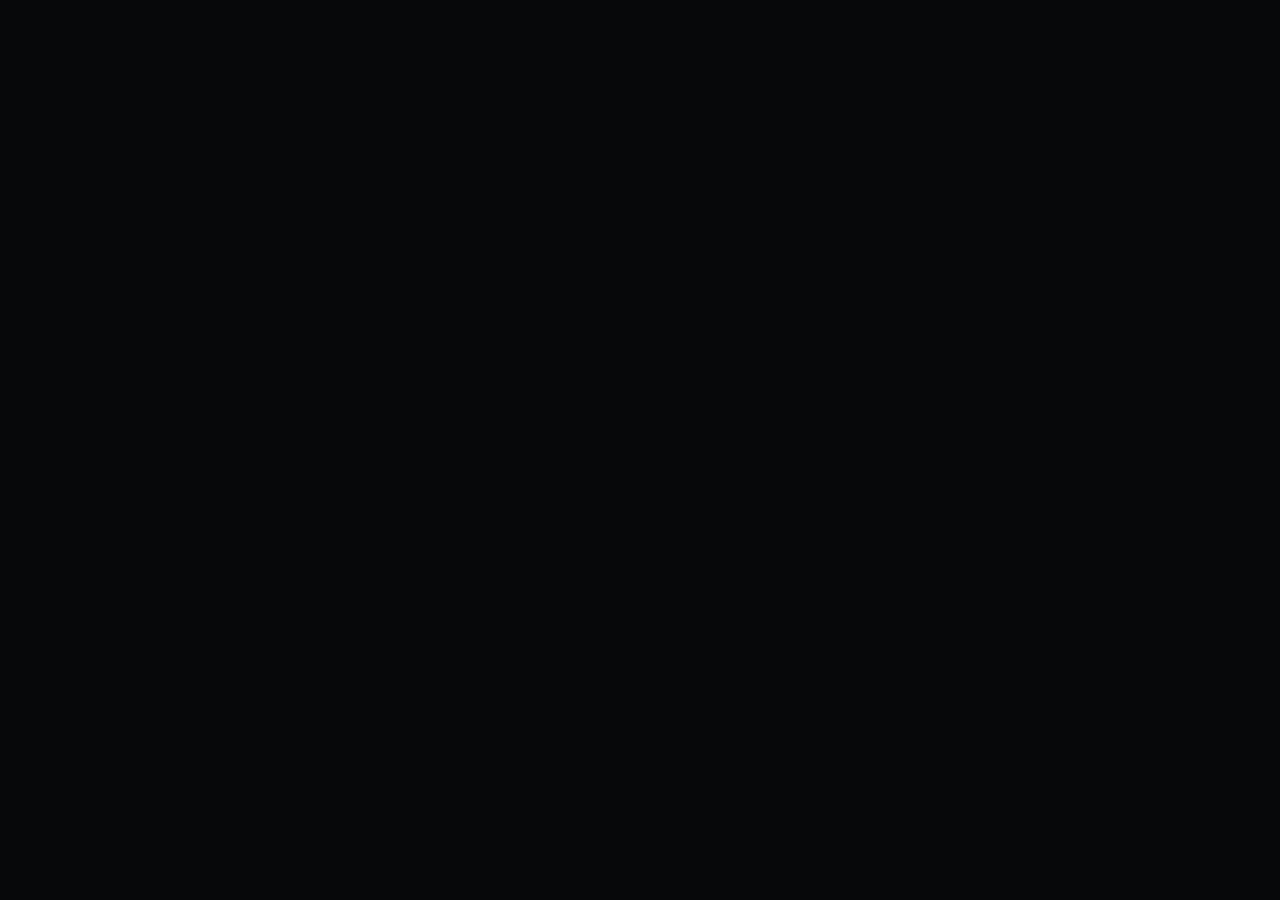
==== src/index.html @ 8d7a2aa3 "feat: AEGIS fork — markers, loops, slicing, eraser, project save/load, stem export, BPM auto-detect " ====
<!DOCTYPE html>
<html lang="en">
<head>
	<title>AudioMass - Audio Editor</title>
	<link href="ico.png" rel="shortcut icon">
	<meta charset="utf-8" />
	<link rel="manifest" href="manifest.json">

	<meta http-equiv="X-UA-Compatible" content="IE=edge" />
	<meta name="viewport" content="width=device-width, initial-scale=1, minimum-scale=1, maximum-scale=1, user-scalable=no">

	<meta name="description" content="AudioMass is a free full-featured web-based audio &amp; waveform editing tool"/>
	<meta property="og:image" content="https://audiomass.co/icon.jpg"/>
	<meta property="og:title" content="AudioMass">
	<meta property="og:url" content="https://audiomass.co/">
	<meta property="og:description" content="AudioMass is a free full-featured web-based audio &amp; waveform editing tool">
	<meta name="keywords" content="AudioMass, WebAudio, WaveForm, audio editing, free audio editing, audio tool, waveform editor, sound editor, open source">
	<link rel="apple-touch-icon" href="https://audiomass.co/icon-app.png">
	<meta name="mobile-web-app-capable" content="yes">
	<meta name="apple-mobile-web-app-title" content="AudioMass">
	<meta name="apple-mobile-web-app-capable" content="yes">
	<meta name="apple-mobile-web-app-status-bar-style" content="black">

	<meta name="twitter:card" content="summary_large_image">
	<meta name="twitter:site" content="@pkalogiros">
	<meta name="twitter:creator" content="@pkalogiros">
	<meta name="twitter:title" content="AudioMass - Audio Editor">
	<meta name="twitter:description" content="AudioMass is a free full-featured web-based audio &amp; waveform editing tool">
	<meta name="twitter:image" content="https://audiomass.co/icon.jpg">


	<link rel="stylesheet" type="text/css" href="main.css?v=mt70">
</head>
<body>
	<div id="app"></div>

	<script src="dist/wavesurfer.js?v=mt1"></script>
	<script src="dist/plugin/wavesurfer.regions.js"></script>
	<script src="oneup.js"></script>

	<script src="app.js?v=mt12"></script>
	<script src="keys.js?v=mt2"></script>
	<script src="contextmenu.js?v=mt1"></script>
	<script src="lufs.js?v=mt1"></script>
	<script src="ui-fx.js?v=mt25"></script>
	<script src="ui.js?v=mt23"></script>
	<script src="modal.js"></script>
	<script src="state.js"></script>
	<script src="engine.js?v=mt30"></script>
	<script src="actions.js?v=mt14"></script>
	<script src="drag.js"></script>
	<script src="recorder.js?v=mt1"></script>

	<script src="welcome.js"></script>
	<script src="fx-pg-eq.js?v=mt5"></script>
	<script src="fx-auto.js"></script>
	<script src="local.js"></script>
	<script src="id3.js"></script>
	<script src="lzma.js"></script>
	<script src="amss-format.js?v=mt2"></script>
	<script src="multitrack.js?v=mt113"></script>
	<script src="stems.js?v=1"></script>
	<script>
		var editor = PKAudioEditor.init ('app');
		if ('serviceWorker' in navigator) {
			try {
			//	navigator.serviceWorker.register( 'sw.js' );
			} catch ( error ) {}
		}
	</script>
	<script src="embed.js"></script>
</body>
</html>
---- src/main.css ----
/* =============================================================
   AudioMass — restrained cyberpunk theme
   System fonts only. icomoon kept for icons.
   All .pk_* selectors preserved (used by JS).
   ============================================================= */

/* ---------- Tokens ---------- */
:root{
	/* Layered surfaces (deepest → raised) */
	--bg-0:#07080a;
	--bg-1:#0e1013;
	--bg-2:#14171c;
	--bg-3:#1c2026;
	--bg-4:#262b32;

	/* Foreground */
	--fg-0:#e8edf0;
	--fg-1:#9aa3ad;
	--fg-2:#6a7380;
	--fg-3:#3a414a;

	/* Neon cyan accent */
	--ac:#5af2ff;
	--ac-2:#99c2c6;          /* original tint, kept for legacy */
	--ac-soft:rgba(90,242,255,.12);
	--ac-glow:rgba(90,242,255,.45);
	--ac-ink:#041014;

	/* Status */
	--rec:#ff3355;
	--rec-glow:rgba(255,51,85,.45);
	--solo:#28c8f0;
	--solo-glow:rgba(40,200,240,.45);
	--warn:#f5c542;
	--ok:#6ecc87;
	--pl:#ff8c35;            /* playhead orange */

	/* Borders */
	--bd:rgba(255,255,255,.07);
	--bd-s:rgba(255,255,255,.04);
	--bd-h:rgba(90,242,255,.4);

	/* Geometry */
	--r:2px;
	--r-md:4px;
	--r-lg:8px;

	/* Spacing */
	--s1:4px; --s2:8px; --s3:12px; --s4:16px;

	/* Motion */
	--ease:cubic-bezier(.2,.7,.3,1);
	--tr:160ms var(--ease);

	/* Effects */
	--glow:0 0 0 1px var(--bd-h), 0 0 10px var(--ac-glow);
	--inset-hi:inset 0 1px 0 rgba(255,255,255,.04);

	/* Typography (system only) */
	--ff:system-ui,-apple-system,"Segoe UI",Roboto,"Helvetica Neue",Arial,sans-serif;
	--ff-mono:ui-monospace,"SF Mono",SFMono-Regular,Menlo,Consolas,"Liberation Mono",monospace;
}

/* ---------- Icon font (functional, not typography) ---------- */
@font-face{
	font-family:'icomoon';
	src:url('fonts/icomoon.woff') format('woff');
	font-weight:normal;
	font-style:normal;
}

/* ---------- Base ----------
   Note: NO global box-sizing reset.
   Original layouts assume content-box; specific elements opt into
   border-box explicitly (modals, tracks, mt strips, etc.). */

body,html{height:100%;background:var(--bg-0);overscroll-behavior:none}
body{
	margin:0;padding:0;
	font:13px/1.45 var(--ff);
	color:var(--fg-0);
	-webkit-tap-highlight-color:transparent;
	-webkit-font-smoothing:antialiased;
	text-rendering:optimizeLegibility;
}

button{
	font:inherit;color:var(--fg-0);background:transparent;
	-webkit-tap-highlight-color:transparent;
	touch-action:manipulation;
	-webkit-user-select:none;user-select:none;
	-webkit-touch-callout:none;
}
a{
	color:var(--ac);cursor:pointer;text-decoration:none;
	-webkit-tap-highlight-color:transparent;
	touch-action:manipulation;
	-webkit-touch-callout:none;
}
@media (hover:hover){
	a:hover{color:#fff;text-shadow:0 0 6px var(--ac-glow)}
}

/* iOS auto-zooms inputs/selects with font-size <16px on focus.
   Force 16px on mobile so tapping a field doesn't disrupt layout. */
.pk_mob input,
.pk_mob select,
.pk_mob textarea,
.pk_mob .pk_modal .pk_txt,
.pk_mob .pk_mt_track input{font-size:16px}

.pk_noselect{
	-webkit-touch-callout:none;user-select:none;
	touch-action:manipulation;
}
.pk_app{width:100%;height:100%}

.pk_inact,.pk_app .pk_inact,.pk_btn.pk_inact{opacity:.45;cursor:default}

.pk_grabbing,.pk_grabbing wave{cursor:grabbing!important;cursor:-webkit-grabbing!important}

/* ---------- Header (top menu bar) ---------- */
.pk_hdr{
	z-index:7;position:relative;
	height:26px;padding:0 var(--s2);
	background:var(--bg-1);
	border-bottom:1px solid var(--bd);
	display:flex;align-items:center;
}

.pk_hdr .pk_btn{
	float:none;position:relative;
	margin:0 16px;min-width:42px;
	border-radius:var(--r);text-align:center;
	transition:background var(--tr),color var(--tr);
}
.pk_btn button{
	padding:3px var(--s2);
	border:0;outline:0;background:transparent;color:inherit;
	cursor:pointer;text-decoration:inherit;white-space:nowrap;
	font:inherit;letter-spacing:.2px;
}
.pk_hdr .pk_btn>button{border-radius:var(--r);transition:background var(--tr),color var(--tr),box-shadow var(--tr)}

.pk_hdr .pk_btn:hover{background:transparent;color:var(--ac)}
.pk_hdr .pk_btn:hover>button{background:var(--bg-3);color:var(--ac)}
.pk_hdr .pk_btn.pk_act{background:transparent;color:var(--ac-ink);text-shadow:none;text-decoration:none;box-shadow:none}
.pk_hdr .pk_btn.pk_act>button{background:var(--ac);color:var(--ac-ink);box-shadow:0 0 12px var(--ac-glow)}

.pk_hdr .pk_btn .pk_menu{
	position:absolute;top:24px;left:-2px;
	min-width:200px;min-height:20px;
	padding:var(--s1) 0;
	background:var(--bg-2);
	border:1px solid var(--bd);border-radius:var(--r-md);
	box-shadow:0 8px 28px rgba(0,0,0,.6),var(--inset-hi);
	opacity:0;z-index:-1;visibility:hidden;display:none;
	transition:opacity var(--tr);
}
.pk_hdr .pk_btn.pk_vis .pk_menu{display:block}
.pk_hdr .pk_btn.pk_act .pk_menu{z-index:5;opacity:1;visibility:visible;display:block}
.pk_hdr .pk_btn .pk_menu_el .pk_act{background:var(--ac-soft);color:var(--ac)}

.pk_hdr .pk_btn .pk_shrtct{
	color:var(--fg-2);margin-left:var(--s4);
	font-size:.92em;text-align:right;font-family:var(--ff-mono);
}

.pk_hdr .pk_btn .pk_menu_el button{
	display:flex;justify-content:space-between;
	width:100%;margin:0;padding:5px var(--s3);
	text-align:left;color:var(--fg-0);
}
.pk_hdr .pk_btn .pk_menu_el:hover button{background:var(--bg-3);color:var(--ac)}

/* ---------- Toolbar ---------- */
.pk_tbc{
	position:relative;
	overflow:visible;
	-webkit-overflow-scrolling:touch;
	scrollbar-width:none;
}
.pk_tbc::-webkit-scrollbar{width:0;height:0}
.pk_tb{
	position:relative;z-index:6;
	min-width:560px;height:48px;
	padding:var(--s2) 0 var(--s2) 14px;
	background:var(--bg-1);
	border-bottom:1px solid var(--bd);
	text-rendering:optimizeSpeed;
	white-space:nowrap;
}
.pk_mt_on .pk_tbc{
	overflow-x:scroll;overflow-y:hidden;
	background:var(--bg-1);
	border-bottom:1px solid var(--bd);
}
.pk_mt_on .pk_tb{
	display:inline-block;min-width:max-content;
	border-bottom:none;
}

.pk_total_dur,.pk_hover_dur{
	position:absolute;right:10px;top:6px;
	color:var(--ac-2);font-size:13px;
	font-variant-numeric:tabular-nums;
}
.pk_hover_dur{top:26px;color:var(--fg-1)}

.pk_inpfile{position:absolute;width:1px;height:1px;visibility:hidden;overflow:hidden;z-index:-1}

.pk_tmpMsg{
	position:absolute;left:50%;top:50%;
	width:340px;margin:-40px 0 0 -170px;
	height:100px;z-index:6;
	font-size:18px;color:var(--fg-0);text-align:center;line-height:32px;
	text-shadow:0 0 8px var(--bg-0);
}
.pk_tmpMsg2{
	position:fixed;inset:0;z-index:10;
	display:none;flex-direction:column;justify-content:center;
	background:rgba(7,8,10,.78);backdrop-filter:blur(4px);-webkit-backdrop-filter:blur(4px);
	font-size:16px;text-align:center;cursor:progress!important;
}
.pk_tmpMsg2.pk_act{display:flex}

.pk_mload{
	width:200px;height:3px;margin:25px auto 0;
	position:relative;background:var(--bg-0);
	border:1px solid var(--bd-s);border-radius:var(--r);overflow:hidden;
}
.pk_mload>div:before{
	content:" ";position:absolute;left:0;
	height:100%;width:100%;
	background:linear-gradient(90deg,var(--ac) 0%,#b6f6ff 100%);
	box-shadow:0 0 8px var(--ac-glow);
	transform:scaleX(0) translate3d(0,0,0);
	transform-origin:0 0;will-change:transform;z-index:1;
}
.pk_act .pk_mload>div:before{
	animation:pk_loader_anim 1.8s infinite;
}

.pk_prc{margin-top:20px;padding-bottom:7px;font-size:14px;text-align:center}
.pk_prc span{margin-right:10px}
.pk_prc button{
	padding:4px var(--s3);
	background:transparent;color:var(--fg-0);
	border:1px solid var(--bd);border-radius:var(--r);outline:0;
	transition:border-color var(--tr),color var(--tr),box-shadow var(--tr);
}
.pk_prc button:hover{border-color:var(--ac);color:var(--ac);box-shadow:0 0 0 1px var(--bd-h)}

/* Time display container */
.pk_timecontainer{
	float:left;width:236px;height:46px;margin-right:var(--s3);
	position:relative;contain:strict;
	background:var(--bg-0);
	border:1px solid var(--bd);border-radius:var(--r-md);
	box-shadow:var(--inset-hi),inset 0 0 18px rgba(90,242,255,.04);
	color:var(--fg-0);
}
.pk_mob .pk_timecontainer{cursor:pointer}
.pk_mob .pk_timing{font-size:18px;letter-spacing:0;padding:13px 0 0 8px}
.pk_timing{
	display:block;position:absolute;z-index:2;
	padding:9px 0 0 14px;
	font:29px/1 var(--ff);
	font-variant-numeric:tabular-nums;
	letter-spacing:1px;text-align:left;
	color:var(--fg-0);
}
.pk_timingcnv{display:block;position:absolute;z-index:2;left:6px}

/* Toolbar groups */
.pk_btngroup{float:left}
.pk_mt_on .pk_timecontainer,
.pk_mt_on .pk_btngroup,
.pk_mt_on .pk_selection,
.pk_mt_on .pk_ctns,
.pk_mt_on .pk_transport{
	float:none;display:inline-block;vertical-align:top;
}
.pk_selection,.pk_ctns,.pk_transport{
	float:left;height:46px;padding:0 2px;margin-right:var(--s3);
	min-width:340px;
	border:1px solid var(--bd);border-radius:var(--r-md);
	background:linear-gradient(180deg,var(--bg-2) 0%,var(--bg-1) 100%);
	box-shadow:var(--inset-hi);
}
.pk_selection{margin-right:0}
.pk_ctns{min-width:40px}
.pk_mtbeat{
	display:none;float:left;grid-template-columns:34px 42px auto 34px;
	grid-template-rows:19px 19px;gap:0 4px;align-items:center;height:46px;
	padding:3px 8px;margin-right:var(--s3);box-sizing:border-box;
	border:1px solid var(--bd);border-radius:var(--r-md);
	background:linear-gradient(180deg,var(--bg-2) 0%,var(--bg-1) 100%);
	box-shadow:var(--inset-hi);
}
.pk_mt_on .pk_mtbeat{float:none;display:inline-grid;vertical-align:top}
.pk_tb .pk_mtbeat .pk_mtbeat_btn{
	grid-column:1;grid-row:1;width:34px;height:18px;margin:0;
	font:8px/18px var(--ff-mono);
	letter-spacing:.4px;color:var(--ac);
	box-shadow:inset 0 0 0 1px rgba(90,242,255,.24);
}
.pk_tb .pk_mtbeat .pk_mtbeat_btn.pk_act{background:var(--ac);color:var(--ac-ink);box-shadow:0 0 10px var(--ac-glow)}
.pk_tb .pk_mtbeat .pk_mtbeat_snap{grid-row:2;margin-top:2px;color:var(--fg-1)}
.pk_tb .pk_mtbeat .pk_mtbeat_sig{
	grid-column:4;grid-row:1/3;width:34px;height:28px;margin:0;
	font:10px/28px var(--ff-mono);
	color:var(--fg-1);
}
.pk_tb .pk_mtbeat .pk_mtbeat_sig:hover{color:var(--ac)}
.pk_mtbeat_bpm{
	grid-column:2;grid-row:1/3;width:42px;height:28px;margin:0;padding:0 4px;
	box-sizing:border-box;background:var(--bg-0);color:var(--fg-0);
	border:0;border-radius:var(--r);outline:0;
	-moz-appearance:textfield;
	font:12px/28px var(--ff-mono);text-align:center;
	box-shadow:inset 0 0 0 1px var(--bd-s);
}
.pk_mtbeat_bpm:focus{box-shadow:inset 0 0 0 1px var(--ac),0 0 8px var(--ac-glow)}
.pk_mtbeat_bpm::-webkit-outer-spin-button,
.pk_mtbeat_bpm::-webkit-inner-spin-button{-webkit-appearance:none;margin:0}
.pk_mtbeat b{grid-column:3;grid-row:1/3;font:9px/28px var(--ff-mono);color:var(--fg-2)}
.pk_mtbeat_rng{z-index:16}

/* Toolbar buttons */
.pk_tb .pk_btn{
	font-family:'icomoon';
	display:inline-block;position:relative;
	width:38px;height:38px;margin:4px 3px;padding:0;
	font-size:1.32em;line-height:25px;text-align:center;
	border:0;border-radius:var(--r);outline:0;
	color:var(--fg-0);background:transparent;
	transition:background var(--tr),color var(--tr),box-shadow var(--tr);
}
.pk_tb .pk_btn:not(.pk_act):hover{background:var(--ac-soft);color:var(--ac);box-shadow:0 0 0 1px var(--bd-h)}
.pk_tb .pk_btn:active{background:var(--bg-0);box-shadow:inset 0 0 10px rgba(0,0,0,.6)}

/* Tooltip (pk_btn span) */
.pk_ftr .pk_btn span,
.pk_tb .pk_btn span,
.pk_mt_head button span,
.pk_mt_track button span,
.pk_mt_knob span{
	position:absolute;left:50%;bottom:-31px;
	display:block;padding:0 6px;
	transform:translate(-50%,0);
	background:#000;color:#eee;
	font:11px/26px Arial,sans-serif;letter-spacing:normal;font-weight:normal;
	white-space:nowrap;
	border-radius:3px;
	visibility:hidden;opacity:0;pointer-events:none;
	user-select:none;
	transition:opacity 320ms 296ms;
	z-index:6;
}
.pk_ftr .pk_btn:hover span,
.pk_tb .pk_btn:hover span,
.pk_mt_head button:hover span,
.pk_mt_track button:hover span,
.pk_mt_knob:hover span{visibility:visible;opacity:1}

.pk_ftr .pk_btn.pk_inact:hover span,
.pk_tb .pk_btn.pk_inact:hover span,
.pk_mt_head button.pk_inact:hover span{visibility:hidden;opacity:0}
.pk_mt_head .pk_mt_add span{left:0;transform:none}

.pk_tb .pk_btn span{display:none}
.pk_ttip{
	position:fixed;z-index:20;
	padding:0 6px;background:#000;color:#eee;
	font:11px/26px Arial,sans-serif;letter-spacing:normal;font-weight:normal;
	white-space:nowrap;border-radius:3px;
	visibility:hidden;opacity:0;pointer-events:none;user-select:none;
	transition:opacity 320ms 296ms;
}
.pk_ttip.pk_act{visibility:visible;opacity:1}

.pk_mob .pk_ftr .pk_btn span,
.pk_mob .pk_tb .pk_btn span{visibility:hidden;display:none}
.pk_mob .pk_tb .pk_btn:not(.pk_act):hover{box-shadow:none}

/* Selection panel inside toolbar */
.pk_selection .pk_sellist{margin:5px;width:346px;color:#e1e1e1}
.pk_sellist .pk_title{float:left;line-height:35px}
.pk_selection .pk_sellist div{float:left;width:40px;margin:0 10px;text-align:center}
.pk_selection .title{display:block;line-height:18px}
.pk_selection .pk_dat{
	display:inline-block;min-width:14px;padding:2px 5px;
	background:var(--bg-3);color:var(--ac);
	border-radius:var(--r);font-family:var(--ff-mono);
	font-size:11px;line-height:16px;
	font-variant-numeric:tabular-nums;
}

.pk_btn.icon-clearsel{
	font-family:var(--ff);
	width:92px;min-height:30px;margin:0 0 0 var(--s3);padding:4px 6px;
	font-size:11px;line-height:1.15;
	border:1px solid var(--bd);
	white-space:normal;word-break:normal;overflow-wrap:normal;
	box-sizing:border-box;
	display:inline-flex;align-items:center;justify-content:center;text-align:center;
}

/* ---------- Audio view ---------- */
.pk_av_cont{position:relative;touch-action:none;overscroll-behavior:none}
.pk_av{
	clear:both;width:calc(100% - 64px);margin:0 0 0 48px;
	position:relative;overflow:hidden;contain:content;
	background:var(--bg-0);
	border:1px solid var(--bd-s);
	box-shadow:inset 0 0 0 1px rgba(0,0,0,.4);
	overscroll-behavior:none;
}
.pk_av wave{cursor:text}
.pk_av canvas{opacity:0;transition:opacity 440ms}

#pk_prgwv{
	position:absolute;left:0;top:0;bottom:0;
	width:1px;background:var(--pl);
	box-shadow:0 0 6px rgba(255,140,53,.7);
	transform:translate3d(0,0,0);
	z-index:3;display:none;pointer-events:none;
}

.pk_wave_cursor{
	position:absolute;left:0;top:0;bottom:0;
	width:1px;margin-left:-2px;z-index:5;
	border-right:1px dashed var(--warn);
	transform:translate3d(0,0,0);pointer-events:none;
}

.pk_wavepoint{
	position:absolute;top:0;width:2px;height:100%;
	background:#d7ba6d;
	transform:translate3d(0,0,0);
	pointer-events:none;display:none;
}

/* ---------- Multitrack ---------- */
.pk_mt{
	display:none;position:relative;z-index:0;
	height:0;min-height:0;
	background:var(--bg-1);
	border-bottom:1px solid var(--bd);
	box-sizing:border-box;
	overflow:hidden;overscroll-behavior:none;
}
.pk_mt_on .pk_av_cont{display:none}
.pk_mt_on .pk_mt{display:flex}
.pk_mt_on .pk_zoombtn .pk_zoom_out_v,
.pk_mt_on .pk_zoombtn .pk_zoom_in_v{display:block!important;z-index:12}
.pk_mob.pk_mt_on .pk_zoombtn .pk_zoom_out_v,
.pk_mob.pk_mt_on .pk_zoombtn .pk_zoom_in_v{display:none!important}
.pk_mt_on .pk_ftr{position:relative;z-index:6}

.pk_mt_side{
	flex:0 0 178px;width:178px;position:relative;z-index:6;
	background:var(--bg-1);
	border-right:1px solid var(--bd);
}
.pk_mt_tracks_wrap{
	position:absolute;top:24px;left:0;right:0;bottom:0;
	overflow-x:hidden;overflow-y:auto;
	scrollbar-width:none;
	padding-bottom:64px;
}
.pk_mt_tracks_wrap::-webkit-scrollbar{display:none}

.pk_mt_head,.pk_mt_ruler{
	height:24px;line-height:24px;
	background:var(--bg-2);
	border-bottom:1px solid var(--bd);
	color:var(--ac);font-size:12px;font-family:var(--ff-mono);
}
.pk_mt_head{display:flex;align-items:center;gap:4px;padding:0 6px}
.pk_mt_head>span{flex:1;overflow:hidden;text-overflow:ellipsis;white-space:nowrap;letter-spacing:.5px;text-transform:uppercase;font-size:11px}

.pk_mt_head button{
	width:22px;height:18px;margin:0;padding:0;
	background:var(--bg-0);color:var(--ac);
	border:0;border-radius:var(--r);outline:0;
	font-size:11px;line-height:18px;text-align:center;
	cursor:pointer;position:relative;overflow:visible;
	transition:box-shadow var(--tr),background var(--tr),color var(--tr);
}
.pk_mt_head .pk_mt_add{width:28px;font-size:15px;line-height:16px;margin-right:1px}
.pk_mt_head .pk_mt_clear{background:var(--bg-0);color:var(--fg-2);box-shadow:inset 0 0 0 1px var(--bd-s)}
.pk_mt_head button:hover{box-shadow:0 0 0 1px var(--bd-h)}
.pk_mt_head button.pk_inact{cursor:default;opacity:.42}
.pk_mt_head button.pk_inact:hover{box-shadow:inset 0 0 0 1px var(--bd-s)}

.pk_mt_head button.pk_mt_mute.pk_act{background:#3a0a0e;color:#fff;box-shadow:inset 0 0 0 1px var(--rec)}
.pk_mt_head button.pk_mt_solo.pk_act{background:var(--solo);color:#041014;box-shadow:none}

/* Tracks (sidebar entries) */
.pk_mt_tracks{position:relative;will-change:transform}
.pk_mt_track{
	position:relative;height:88px;padding:7px 6px;box-sizing:border-box;
	background:var(--bg-2);
	border-bottom:1px solid var(--bd);
}
.pk_mt_track.pk_mt_sel{background:var(--bg-3)}

.pk_mt_track input{
	display:block;box-sizing:border-box;
	width:calc(100% - 31px);height:24px;
	margin:0 0 10px;padding:0 6px;
	background:var(--bg-0);color:var(--fg-0);
	border:1px solid var(--bd);border-radius:var(--r);outline:0;
	font:12px var(--ff);cursor:text;
	-webkit-user-select:text;user-select:text;
	transition:border-color var(--tr),box-shadow var(--tr);
}
.pk_mt_track input:focus{border-color:var(--ac);box-shadow:0 0 8px var(--ac-glow)}

.pk_mt_track button{
	background:var(--bg-0);color:var(--fg-0);
	border:0;border-radius:var(--r);
	cursor:pointer;position:relative;overflow:visible;
	transition:box-shadow var(--tr),background var(--tr),color var(--tr);
}
.pk_mt_track button{width:25px;height:24px;margin-right:5px;font-size:11px}
.pk_mt_track button:hover{box-shadow:0 0 0 1px var(--bd-h)}
.pk_mt_track button:active{box-shadow:inset 0 0 10px rgba(0,0,0,.5)}
.pk_mt_track button.pk_act{background:var(--ac);color:var(--ac-ink)}

.pk_mt_track button.pk_mt_mute.pk_act{background:#3a0a0e;color:#fff;box-shadow:inset 0 0 0 1px var(--rec)}
.pk_mt_track button.pk_mt_solo.pk_act{background:var(--solo);color:#041014;box-shadow:none}
.pk_mt_track button.pk_mt_rec.pk_act{background:var(--rec);color:#fff}

.pk_mt_track .pk_mt_rec{position:absolute;right:6px;top:41px;margin:0}
.pk_mt_track .pk_mt_del{position:absolute;right:4px;top:7px;margin:0;color:#c99999}
.pk_mt_track .pk_mt_rec span,
.pk_mt_track .pk_mt_del span{left:auto;right:0;transform:none}

.pk_mt_track.pk_mt_compact input{height:22px;margin-bottom:7px}
.pk_mt_track.pk_mt_compact .pk_mt_rec{top:36px}
.pk_mt_track.pk_mt_compact .pk_mt_knob:after{display:none}
.pk_mt_track.pk_mt_tiny input{height:20px;margin-bottom:5px}
.pk_mt_track.pk_mt_tiny .pk_mt_mute,
.pk_mt_track.pk_mt_tiny .pk_mt_solo{height:20px}
.pk_mt_track.pk_mt_tiny .pk_mt_knob,
.pk_mt_track.pk_mt_tiny .pk_mt_rec{display:none}

/* Knobs */
.pk_mt_knob{
	display:inline-block;position:relative;
	width:23px;height:23px;margin-right:5px;
	background:var(--bg-0);
	border:1px solid var(--bd);border-radius:50%;
	box-shadow:var(--inset-hi),inset 0 -1px 2px rgba(0,0,0,.6);
	cursor:move;vertical-align:bottom;
	transition:border-color var(--tr),box-shadow var(--tr);
}
.pk_mt_knob:hover{border-color:var(--bd-h);box-shadow:var(--inset-hi),0 0 8px var(--ac-glow)}
.pk_mt_knob:before{
	position:absolute;left:0;right:0;bottom:3px;
	font-size:6px;line-height:6px;text-align:center;
	pointer-events:none;letter-spacing:.5px;
}
.pk_mt_track .pk_mt_knob:before{
	top:-9px;bottom:auto;
	font-size:7px;line-height:7px;
}
.pk_mt_pan:before{content:"L/R";color:var(--ac-2)}
.pk_mt_vol:before{content:"VOL";color:#b9c6ff}
.pk_mt_knob:after{
	content:attr(data-val);
	position:absolute;left:-9px;top:25px;width:42px;
	color:var(--fg-2);font:9px var(--ff-mono);
	font-variant-numeric:tabular-nums;text-align:center;
}
.pk_mt_knob i{
	position:absolute;left:10px;top:3px;
	width:2px;height:9px;
	background:var(--ac);
	box-shadow:0 0 4px var(--ac-glow);
	transform-origin:1px 9px;
}
.pk_mt_vol i{background:#b9c6ff;box-shadow:0 0 4px rgba(185,198,255,.5)}

.pk_mt_resize{position:absolute;left:0;right:0;bottom:0;height:9px;cursor:ns-resize;z-index:3}

/* Main multitrack canvas */
.pk_mt_main{
	flex:1 1 auto;position:relative;
	overflow-x:hidden;overflow-y:auto;
	background:var(--bg-0);outline:0;
	overscroll-behavior:none;
	padding-bottom:64px;
}

.pk_mt_empty{z-index:2;pointer-events:none}
.pk_mt_empty a{
	margin-left:5px;padding:5px 18px;
	white-space:nowrap;font-size:.94em;
	border:1px solid var(--ac);border-radius:24px;
	pointer-events:auto;
	box-shadow:0 0 12px var(--ac-glow),inset 0 0 12px rgba(90,242,255,.08);
	transition:background var(--tr),color var(--tr);
}
.pk_mt_empty a:hover{background:var(--ac);color:var(--ac-ink);text-shadow:none}

.pk_mt_ruler{position:sticky;top:0;z-index:9}
.pk_mt_timeline{position:absolute;top:0;pointer-events:none}
.pk_mt_tick{
	position:absolute;top:0;height:24px;min-width:54px;
	box-sizing:border-box;text-align:center;
	color:var(--fg-1);font:10px/12px var(--ff-mono);
	font-variant-numeric:tabular-nums;
	transform:translateX(-50%);pointer-events:none;
}
.pk_mt_tick:after{
	content:"";position:absolute;left:50%;top:16px;
	height:8px;border-left:1px solid var(--fg-2);
}
.pk_mt_ruler,.pk_mt_lanes,.pk_mt_lane{cursor:text}
.pk_mt_lanes{
	position:relative;
	background:repeating-linear-gradient(to right,rgba(255,255,255,.03) 0,rgba(255,255,255,.03) 1px,transparent 1px,transparent 86px);
}
.pk_mt_lanes.pk_mt_beats{background:var(--bg-0)}
.pk_mt_beatgrid{position:absolute;left:0;top:0;z-index:1;pointer-events:none}

.pk_mt_region{display:none;position:absolute;top:24px;cursor:move;z-index:2}
.pk_mt_region .wavesurfer-handle{position:absolute;left:0;top:0;width:1%;max-width:4px;height:100%;cursor:col-resize}
.pk_mt_region .wavesurfer-handle-end{left:100%}

.pk_mt_lane{
	position:absolute;left:0;right:0;height:88px;
	box-sizing:border-box;
	border-bottom:1px solid #1a1a1a;
}
.pk_mt_lane.pk_mt_sel{background:#1a2122}

.pk_mt_clip{
	position:absolute;top:8px;height:60px;min-width:36px;
	background:var(--mt-bg,#0a1414);
	border:1px solid var(--mt-br,#2f7b75);border-radius:var(--r-md);
	box-shadow:inset 0 1px 0 rgba(255,255,255,.06);
	overflow:hidden;contain:content;cursor:default;z-index:2;
}
.pk_mt_clip.pk_mt_clip_sel{
	border-color:#f0d878;
	box-shadow:inset 0 0 0 1px rgba(240,216,120,.5);
	cursor:grab;
	z-index:7;
}
.pk_mt_clip.pk_drag{cursor:grabbing;z-index:8;box-shadow:0 0 8px rgba(153,194,198,.45)}
.pk_mt_clip.pk_mt_clip_muted{opacity:.58}
.pk_mt_clip canvas{display:block;width:100%;height:calc(100% - 8px)}

.pk_mt_trim{position:absolute;top:0;bottom:0;width:8px;z-index:2;cursor:ew-resize}
.pk_mt_trim_l{left:0}
.pk_mt_trim_r{right:0}
.pk_mt_fade{position:absolute;top:0;width:10px;height:12px;z-index:3;cursor:ew-resize}
.pk_mt_fade:before{content:"";position:absolute;top:0;width:0;height:0;border-top:9px solid #f0d878}
.pk_mt_fade_l:before{left:0;border-right:9px solid transparent}
.pk_mt_fade_r:before{right:0;border-left:9px solid transparent}
.pk_mt_trim:after{
	content:"";position:absolute;top:8px;bottom:10px;left:3px;
	border-left:1px solid rgba(245,197,66,.7);
	opacity:0;transition:opacity var(--tr);
}
.pk_mt_clip:hover .pk_mt_trim:after,
.pk_mt_clip.pk_mt_clip_sel .pk_mt_trim:after{opacity:1}

.pk_mt_clip span{
	position:absolute;left:5px;right:5px;bottom:1px;
	overflow:hidden;white-space:nowrap;text-overflow:ellipsis;
	color:var(--fg-0);font:10px/11px var(--ff);
	text-shadow:0 1px 0 #000;
}
.pk_mt_clip em{
	position:absolute;top:2px;right:3px;
	padding:0 3px;
	background:var(--warn);color:#171303;
	border-radius:var(--r);
	font:9px/12px var(--ff);font-style:normal;
}
.pk_mt_clip.pk_mt_clip_xf{border-color:#d5b64c}
.pk_mt_clip.pk_mt_rec_clip{
	z-index:9;
	background:#1a0a0a;
	border-color:#e13030;
	box-shadow:0 0 6px rgba(225,48,48,.35);
	pointer-events:none;
}

.pk_mt_playhead,
.pk_mt_marker{
	position:absolute;left:0;top:24px;width:1px;
	pointer-events:none;will-change:transform;
}
.pk_mt_playhead{background:var(--pl);box-shadow:0 0 6px rgba(255,140,53,.7);z-index:11}
.pk_mt_marker{margin-left:-2px;border-right:1px dashed var(--warn);z-index:12}

/* "Switch to multitrack" button */
.pk_mt_topbtn{
	margin-left:auto;margin-right:6px;
	height:20px;padding:0 12px;
	background:linear-gradient(180deg,var(--bg-3) 0%,var(--bg-1) 100%);
	color:var(--fg-0);
	border:1px solid var(--bd);border-radius:10px;
	box-shadow:var(--inset-hi);
	font:bold 11px/18px var(--ff);letter-spacing:.4px;
	white-space:nowrap;cursor:pointer;outline:0;
	transition:box-shadow var(--tr),color var(--tr),border-color var(--tr),background var(--tr);
}
.pk_mt_topbtn:hover{color:#fff;border-color:var(--ac);box-shadow:0 0 14px var(--ac-glow),inset 0 0 12px var(--ac-soft)}
.pk_mt_topbtn:active{transform:translateY(1px)}
.pk_mt_topbtn.pk_act{
	color:var(--ac-ink);border-color:var(--ac);
	background:linear-gradient(180deg,#a8eef5 0%,#5ac8d2 100%);
	box-shadow:0 0 16px var(--ac-glow),inset 0 1px 0 rgba(255,255,255,.3);
}
.pk_mt_topbtn em{
	display:inline-block;margin-left:8px;padding:1px 5px 0;
	background:var(--ac);color:var(--ac-ink);
	border-radius:var(--r);
	font:bold 8px/11px var(--ff);font-style:normal;
	letter-spacing:1px;text-transform:uppercase;vertical-align:1px;
}
.pk_mt_topbtn.pk_act em{background:var(--ac-ink);color:var(--ac)}

/* ---------- Footer ---------- */
.pk_ftr{
	padding:6px 14px var(--s2);
	background:var(--bg-1);
	border-top:1px solid var(--bd);
	box-shadow:inset 0 1px 0 rgba(255,255,255,.03);
}

.pk_volpar{
	position:relative;width:100%;height:5px;
	background:linear-gradient(to right,var(--ac) 0%,var(--ok) 54%,var(--warn) 85%,var(--rec) 100%);
	border:1px solid #222;overflow:hidden;
}
.pk_volpar:last-child{border-top:2px solid #222}
.pk_vol{
	position:absolute;right:0;top:0;bottom:0;width:100%;
	background:var(--bg-0);
	z-index:1;pointer-events:none;
	transform:translate3d(0,0,0);
}
.pk_peaker{
	position:absolute;right:0;top:0;height:100%;width:15px;
	background:var(--bg-1);border-left:2px solid var(--bd);
	z-index:2;
}
.pk_peaker.pk_act{background:var(--rec);box-shadow:0 0 8px var(--rec-glow)}

.pk_markers{
	position:relative;width:100%;margin-top:4px;
	border-right:12px solid transparent;
	box-sizing:border-box;text-align:left;
	color:var(--fg-1);font:10px var(--ff-mono);
	font-variant-numeric:tabular-nums;letter-spacing:.5px;
}
.pk_mark1{display:inline-block;width:2.777%}
.pk_mark1:last-child{position:absolute;right:0;text-align:right}

/* Zoom */
.pk_zoombtn{float:left;padding-right:4px;position:relative}
.pk_zoombtn button{
	width:26px;height:18px;margin-right:6px;padding:0;
	background:var(--bg-0);color:var(--ac);
	border:1px solid var(--bd);border-radius:var(--r);outline:0;
	font:bold 12px/16px var(--ff-mono);cursor:pointer;
	transition:border-color var(--tr),color var(--tr),box-shadow var(--tr);
}
.pk_zoombtn button:hover{border-color:var(--ac);box-shadow:0 0 0 1px var(--bd-h)}
.pk_zoombtn .pk_zoom_out_v,
.pk_zoombtn .pk_zoom_in_v{position:absolute;left:0;top:-50px}
.pk_zoombtn .pk_zoom_in_v span,
.pk_zoombtn .pk_zoom_out_v span{margin-left:40px}
.pk_zoombtn .pk_zoom_out_v{top:-26px}
.pk_mob .pk_zoom_in_v,
.pk_mob .pk_zoom_out_v{display:none}

/* Pan toggle (left of waveform) */
.pk_panner{position:absolute;left:0;top:0;width:48px;height:100%}
.pk_mono .pk_panner{display:none!important}
.pk_pan_left{position:absolute;left:14px;top:0;height:50%}
.pk_pan_right{position:absolute;left:14px;top:50%;height:50%}
.pk_pan_btn{
	position:absolute;left:20%;top:30%;
	width:24px;height:40%;padding:0;margin:0;
	background:var(--bg-0);color:#2a8472;
	border:0;border-radius:var(--r);
	font-size:10px;text-align:center;white-space:nowrap;word-break:break-all;outline:0;
	transition:color var(--tr),background var(--tr);
}
.pk_pan_btn strong{display:block;font-size:12px}
.pk_pan_btn:active{background:var(--bg-1);color:var(--ac)}

/* ---------- Context menu ---------- */
.pk_contextMenu{
	position:absolute;z-index:99999;
	min-width:160px;margin:1px 0 0;padding:4px 0;
	background:var(--bg-2);color:var(--fg-0);
	border:1px solid var(--bd);border-radius:var(--r-md);
	box-shadow:0 12px 40px rgba(0,0,0,.6),var(--inset-hi);
	background-clip:padding-box;
	font:13px var(--ff);
}
.pk_contextMenu div{position:relative}
.pk_contextMenu a,
.pk_contextMenu a:hover{
	display:block;clear:both;
	margin:1px 4px;padding:5px var(--s2);
	color:var(--fg-0);font:13px/18px var(--ff);font-weight:normal;
	white-space:nowrap;cursor:pointer;
	border-radius:var(--r);
	transition:background 110ms var(--ease),color 110ms var(--ease);
}
.pk_contextMenu a:hover{background:var(--ac-soft);color:var(--ac);text-decoration:none}

/* ---------- Wave scrollbar ---------- */
.pk_wavescroll{
	position:relative;height:14px;margin-bottom:10px;
	background:var(--bg-0);
	border:1px solid var(--bd-s);border-radius:var(--r);
	overflow:hidden;contain:strict;overscroll-behavior:none;
	-webkit-touch-callout:none;-webkit-user-select:none;user-select:none;
}
.pk_wavedrag{
	cursor:grab;border-radius:var(--r);
	transform:translate3d(0,0,0);
}
.pk_wavedrag.pk_drag{cursor:grabbing}
.pk_wavedrag.pk_inact{cursor:default;border-radius:0}
.pk_wavescroll .pk_wavedrag{
	display:block;position:absolute;
	width:100%;min-width:50px;height:100%;
	background:linear-gradient(180deg,#1f5e60 0%,#103538 100%);
	box-shadow:var(--inset-hi);
}
.pk_wavescroll .pk_wavedrag_l,
.pk_wavescroll .pk_wavedrag_r{width:12px;height:100%;cursor:col-resize}
.pk_wavescroll .pk_wavedrag_l{float:left}
.pk_wavescroll .pk_wavedrag_r{float:right}

/* Play / loop button special states */
.pk_play.pk_act{
	background:linear-gradient(180deg,var(--rec) 0%,#aa1c2c 100%);
	color:#fff;
}
.pk_loop.pk_act{
	background:linear-gradient(180deg,var(--warn) 0%,#a4791c 100%);
	color:#1a1300;
}

/* WaveSurfer regions */
.wavesurfer-region{
	background:linear-gradient(120deg,rgba(90,242,255,.32),rgba(245,87,210,.28))!important;
	mix-blend-mode:screen;
	box-shadow:inset 0 0 0 1px rgba(255,255,255,.15);
}

/* ---------- Icon glyphs (icomoon-driven) ---------- */
.icon-silence:before{content:"S";height:1px;display:inline-block;font-family:var(--ff)}
.icon-clearsel:before{content:"clear selection"}
.icon-files-empty:before{content:"\e925"}
.icon-file-text2:before{content:"\e926"}
.icon-play3:before{content:"\ea1c"}
.icon-pause2:before{content:"\ea1d"}
.icon-stop2:before{content:"\ea1e"}
.icon-backward2:before{content:"\ea1f"}
.icon-forward3:before{content:"\ea20"}
.icon-previous2:before{content:"\ea23"}
.icon-next2:before{content:"\ea24"}
.icon-loop:before{content:"\ea2d"}
.icon-scissors:before{content:"\ea5a"}

/* Record dot */
.icon-rec:before{
	content:".";
	display:inline-block;width:33%;height:33%;
	margin-top:-2px;
	background:#922;color:transparent;border-radius:30px;
	font-size:0;vertical-align:middle;
}
.icon-rec.pk_act{
	background:var(--rec);
	box-shadow:0 0 10px var(--rec-glow);
	animation:fade_anim .6s steps(6,start) infinite alternate;
}
.icon-rec.pk_act:before{background:var(--bg-1)}
.pk_mob .icon-rec.pk_act{box-shadow:none}

/* ---------- 1up notification ---------- */
.pk_oneup{
	position:fixed;left:50%;top:49%;z-index:15;
	margin:0;padding:10px 14px;
	background:rgba(7,8,10,.78);
	color:var(--fg-0);
	border:1px solid var(--bd-h);border-radius:var(--r-md);
	box-shadow:0 0 24px var(--ac-glow);
	backdrop-filter:blur(6px);-webkit-backdrop-filter:blur(6px);
	font-size:16px;
	transform:translate(-50%,-50%);
	transition:opacity 300ms var(--ease),margin-top 300ms var(--ease);
	user-select:none;pointer-events:none;
}

/* ---------- Modal ---------- */
.pk_modal_back{
	position:absolute;left:0;top:0;right:0;
	z-index:14;height:100%;display:block;
	background:rgba(4,8,12,.55);
	backdrop-filter:blur(2px);-webkit-backdrop-filter:blur(2px);
	overflow:auto;
	touch-action:manipulation;
	-webkit-overflow-scrolling:touch;
}
.pk_modal_cnt{
	position:absolute;top:0;
	min-height:100%;min-width:100%;padding:40px 20px;
	box-sizing:border-box;
	display:flex;justify-content:center;align-items:center;
}
.pk_modal{
	position:relative;display:block;
	min-width:344px;min-height:168px;margin:0 auto;
	background:var(--bg-2);
	border:1px solid var(--bd);border-radius:var(--r-md);
	box-shadow:0 8px 24px rgba(0,0,0,.45);
	animation:pk_shw .2s ease-out 0ms 1;
}
.pk_modal.pk_bigger{min-width:400px}

.pk_modal_title{
	padding:9px 15px;margin-bottom:10px;
	border-bottom:1px solid var(--bd);
	font:13px var(--ff);letter-spacing:0;text-transform:none;
	color:var(--ac);
}
.pk_modal_main{position:relative;clear:both;padding:0 15px 52px}
.pk_modal_bottom{
	position:absolute;left:0;right:0;bottom:0;
	height:22px;padding:12px 15px;
	background:var(--bg-2);
	border-top:1px solid var(--bd);
}

.pk_modal_a_bottom{
	display:block;float:right;box-sizing:border-box;
	margin-left:var(--s3);padding:3px 10px;
	color:#eee;
	border:1px solid var(--bd);border-radius:21px;
	font:12px/16px var(--ff);text-align:center;
	background:transparent;
	transition:border-color var(--tr),color var(--tr),box-shadow var(--tr),background var(--tr);
	-webkit-user-select:none;user-select:none;cursor:pointer;
}
.pk_modal_a_bottom:hover{border-color:var(--ac);color:var(--ac);box-shadow:0 0 8px var(--ac-glow)}
.pk_modal_a_red{
	float:left;margin-left:2px;
	background:linear-gradient(180deg,var(--rec) 0%,#a8252e 100%);
	border-color:var(--rec);color:#fff;
}
.pk_modal_a_red:hover{box-shadow:0 0 10px var(--rec-glow);color:#fff}
.pk_modal_cancel{border-color:rgba(200,122,122,.55);color:#e69e9e;background:rgba(60,12,16,.55)}
.pk_modal_cancel:hover{border-color:var(--rec);color:#fff;background:rgba(110,20,28,.7);box-shadow:0 0 8px var(--rec-glow)}
.pk_modal_a_accpt{border-color:var(--ac);color:var(--ac)}
.pk_modal_a_accpt:hover{color:var(--ac-ink);background:var(--ac);box-shadow:0 0 10px var(--ac-glow)}

.pk_modal_a_bottom.pk_act{background:var(--ac);color:var(--ac-ink);border-color:var(--ac)}
.pk_modal_a_bottom.pk_inact{pointer-events:none}

.pk_modal .pk_txt{
	display:block;margin-top:6px;padding:5px 8px;
	background:var(--bg-0);color:var(--fg-0);
	border:1px solid var(--bd);border-radius:var(--r);
	outline:0;font:13px var(--ff);
	transition:border-color var(--tr),box-shadow var(--tr);
}
.pk_modal .pk_txt:focus{border-color:var(--ac);box-shadow:0 0 10px var(--ac-glow)}

.pk_modal_a_top{
	float:right;display:block;position:relative;
	padding:2px var(--s1);
	color:var(--ac-2);font-size:11px;
}
.pk_modal_a_top.pk_act{color:var(--ac);text-decoration:underline}

/* Modal toolbar tooltip (hover) */
.pk_modal_a_top span{
	position:absolute;left:50%;top:24px;
	display:block;padding:0 6px;
	transform:translate(-50%,0);
	background:#000;color:#eee;
	font:11px/22px Arial,sans-serif;letter-spacing:normal;font-weight:normal;
	white-space:nowrap;
	border-radius:3px;
	visibility:hidden;opacity:0;pointer-events:none;
	user-select:none;
	transition:opacity 320ms 296ms;
	z-index:6;
}
.pk_modal_a_top:hover span{visibility:visible;opacity:1}
.pk_mob .pk_modal_a_top span{visibility:hidden;display:none}

/* Compressor gain-reduction meter */
.pk_grmtr{
	float:left;position:relative;
	width:200px;max-width:60%;height:14px;margin:9px 0;
	background:var(--bg-0,#111);
	border:1px solid var(--bd,#444);
	border-radius:3px;
	overflow:hidden;
}
.pk_grmtr_f{
	position:absolute;right:0;top:0;bottom:0;
	width:0%;
	background:linear-gradient(to left, #ffc107, #ff5722);
	transition:width 50ms linear;
}
.pk_grmtr_v{min-width:60px;text-align:right}

.pk_modal_anim{animation:pk_ppr .22s var(--ease) 0ms 1}

/* Modal layout helpers */
.pk_col{float:left;margin-top:8px;text-align:center;position:relative}
.pk_h200 .pk_col{height:220px;width:10%;min-width:38px;max-width:60px}
.pk_dens .pk_h200 .pk_col{max-width:54px;overflow:hidden}
.pk_dens .pk_h200 .pk_val{padding:2px 6px;font-size:11px}
.pk_h200 .pk_col .pk_vert{
	display:inline-block;width:160px;
	margin-left:50%;margin-top:12px;
	transform-origin:80px 80px;
}
.pk_h200 .pk_btm{bottom:10px;font-size:12px}
.pk_h200 .pk_val{margin:0;padding:2px var(--s2);background:var(--bg-1)}

.pk_btm{position:absolute;left:0;right:0;bottom:0;user-select:none}
.pk_val{
	min-width:30px;padding:4px 10px;
	background:var(--bg-1);
	border-top:1px solid var(--bd-s);border-bottom:1px solid var(--bd);
	border-radius:11px;
	font:12px var(--ff-mono);font-variant-numeric:tabular-nums;text-align:center;
	user-select:none;
}
.pk_row .pk_val{float:right;margin:4px 0}
.pk_sel{float:left;max-width:92px}
.pk_sel_edt{
	display:flex;align-items:center;justify-content:center;float:left;
	box-sizing:border-box;
	width:25px;height:25px;margin-left:6px;
	color:var(--fg-2);background:#000;
	border:1px solid var(--bd);border-radius:var(--r-md);
	font-weight:bold;text-align:center;cursor:pointer;line-height:1;
	visibility:hidden;opacity:0;position:relative;
	transition:opacity 620ms;
}
.pk_sel_edt>span{
	display:block;position:absolute;left:50%;bottom:-30px;
	padding:0 6px;
	background:var(--bg-0);color:var(--fg-0);
	border:1px solid var(--bd);border-radius:var(--r);
	font:11px/18px var(--ff);
	white-space:nowrap;letter-spacing:normal;
	transform:translate(-50%,0);
	visibility:hidden;opacity:0;pointer-events:none;
	transition:opacity 320ms 296ms;
	z-index:6;
}
.pk_sel_edt:hover>span{visibility:visible;opacity:1}

.pk_row{
	clear:both;overflow:hidden;
	margin-bottom:4px;padding:6px 0 12px;
	border-bottom:1px solid var(--bd);
}
.pk_row:last-child{border:none}
.pk_row input{float:left}
.pk_row label{display:block;margin:0 24px 4px 0}
.pk_row label.pk_line{
	display:block;float:left;
	width:80px;padding-right:6px;margin:8px 0;text-align:center;
}
.pk_lufs_out{display:block;color:var(--fg-0)}
.pk_lufs_note{color:var(--fg-1)}
.pk_lufs_warn{color:var(--warn)}
.pk_norm_rng .pk_horiz,.pk_lufs_rng .pk_horiz{max-width:180px}
.pk_norm_modes .pk_check+label{margin-right:14px;font-size:12px;white-space:nowrap}

/* ---------- Form controls ---------- */
select{
	display:block;height:25px;padding:0 var(--s3);margin:0;
	background:var(--bg-1);color:var(--fg-0);
	border:1px solid var(--bd);border-radius:var(--r-md);outline:0;
	font:12px/24px var(--ff);font-weight:normal;
	transition:border-color var(--tr),box-shadow var(--tr);
}
select:hover,select:focus{border-color:var(--ac);box-shadow:0 0 10px var(--ac-glow)}
select option{background:var(--bg-2);padding:2px 0;margin:2px 0}

/* Range sliders */
.pk_vert,.pk_horiz{
	-webkit-appearance:none;appearance:none;
	-webkit-tap-highlight-color:transparent;
	width:100%;max-width:235px;height:10px;
	margin:10px 0;padding:1px 2px;
	background:#111;
	border:none;border-radius:14px;
	box-shadow:inset 0 1px 0 0 #0d0e0f,inset 0 -1px 0 0 #3a3d42;
	outline:none;
}
.pk_vert{transform:rotate(270deg) translate(0,-5px)}
input.pk_horiz.pk_w180{max-width:200px}
.pk_bigger .pk_horiz{max-width:180px}

.pk_vert::-moz-range-track,
.pk_horiz::-moz-range-track{border:inherit;background:transparent}

.pk_vert::-webkit-slider-thumb,
.pk_horiz::-webkit-slider-thumb{
	-webkit-appearance:none;
	width:38px;height:18px;
	border:1px solid #000;border-radius:12px;
	background:linear-gradient(180deg,#47497d 0%,#519fa7 100%);
	cursor:pointer;
}
.pk_vert::-moz-range-thumb,
.pk_horiz::-moz-range-thumb{
	width:38px;height:18px;
	border:1px solid #000;border-radius:12px;
	background:linear-gradient(180deg,#47497d 0%,#519fa7 100%);
}

/* Radio-style checkbox */
.pk_check:not(:checked),
.pk_check:checked{position:absolute;left:-9999px}
.pk_check:not(:checked)+label,
.pk_check:checked+label{
	position:relative;display:inline-block;
	height:24px;line-height:24px;padding-left:30px;cursor:pointer;
}
.pk_check:not(:checked)+label:before,
.pk_check:checked+label:before{
	content:'';position:absolute;left:0;top:0;
	width:20px;height:20px;
	background:#111;
	border:1px solid #222;border-radius:20px;
	box-shadow:inset 0 1px 0 0 #000,inset 0 -1px 0 0 #4d5158;
	outline:0;
}
.pk_check:not(:checked)+label:after,
.pk_check:checked+label:after{
	content:' ';position:absolute;left:3px;top:3px;
	width:16px;height:16px;
	background:var(--ac-2);border-radius:20px;
	outline:0;transition:opacity .1s,transform .1s;
}
.pk_check:checked+label:before{border-color:#666}
.pk_check:not(:checked)+label:after{opacity:0;transform:scale(0)}
.pk_check:checked+label:after{opacity:1;transform:scale(1)}
.pk_check:disabled:not(:checked)+label:before,
.pk_check:disabled:checked+label:before{box-shadow:none;border-color:#555;background:#3a3a3a}
.pk_check:disabled+label{color:var(--fg-2)}

input[type=number]::-webkit-inner-spin-button,
input[type=number]::-webkit-outer-spin-button{-webkit-appearance:none;margin:0}

/* ---------- EQ / FX panels ---------- */
.pk_dck{position:relative;display:none;width:100%;box-sizing:border-box;overflow-x:auto;overflow-y:hidden}

.pk_frqan{
	position:absolute;z-index:13;
	width:380px;height:110px;margin:15px;
	background:var(--bg-1);
	border:1px solid var(--bd);border-radius:var(--r-md);
}
.pk_mixwin{width:620px;height:280px;max-width:calc(100vw - 32px)}

.pk_peq{position:relative;width:450px;height:225px;z-index:3}
.pk_peq2{
	position:absolute;left:14px;
	width:225px;height:112px;z-index:2;
	transform:scale(2);transform-origin:0 0;
}
.pk_peq3{position:relative;z-index:1;color:var(--fg-2);font:10px var(--ff-mono)}
.pk_peq3 span span{
	position:absolute;top:-229px;left:50%;
	width:1px;height:225px;
	display:block;border-left:1px dashed var(--bd);
}
.pk_peq4{
	position:absolute;left:0;top:0;height:225px;
	color:var(--fg-2);font:9px var(--ff-mono);
}
.pk_peq4:before{
	content:' ';position:absolute;left:15px;top:5px;
	display:block;width:450px;height:225px;
	background:var(--bg-2);
}
.pk_peq4 span span{
	position:absolute;left:18px;top:5px;
	display:block;width:446px;height:1px;
	border-top:1px solid rgba(245,197,66,.18);
}
.pk_peq4 span{
	position:absolute;left:0;top:50%;
	width:15px;text-align:center;
}

.pk_pgeq_els{
	padding:6px 0;border-bottom:1px solid var(--bd);
	transition:background 120ms var(--ease);
}
.pk_pgeq_els:hover{background:var(--bg-3)}
.pk_pgeq_els.pk_act{background:linear-gradient(90deg,var(--ac-soft),transparent)}
.pk_pgeq_els>span{
	display:inline-block;width:18%;
	color:#ccc;font:12px var(--ff);text-align:center;
}
.pk_pgeq_els .pk_txlft{width:20%;text-align:left}
.pk_pgeq_els .pk_del{width:8%;font-size:8px;text-align:left;overflow:hidden}
.pk_pgeq_els>div{display:inline-block;width:18%;position:relative;text-align:center}
.pk_pgeq_els .pk_val{
	float:none;margin:0;
	min-width:32px;max-width:44px;color:#fff;
	border-left:none;border-right:none;outline:0;
}
.pk_pgeq_els select{margin:0 auto;padding:0 0 0 var(--s3)}

.pk_pgeq_freq{
	position:absolute;left:-100px;top:30px;z-index:9;
	width:220px;padding:3px 20px;
	background:var(--bg-2);
	border:1px solid var(--bd);border-radius:20px;
	box-shadow:0 12px 36px rgba(0,0,0,.6),var(--inset-hi);
}
.pk_pgeq_freq .pk_arr{
	position:absolute;left:50%;top:-8px;
	width:0;height:0;
	border-left:8px solid transparent;border-right:8px solid transparent;
	border-bottom:8px solid var(--bg-2);
	pointer-events:none;
}

.pk_pgeq_els .pk_check:not(:checked)+label,
.pk_pgeq_els .pk_check:checked+label{
	position:relative;display:inline-block;
	height:24px;line-height:20px;
	padding-left:25px;margin:0;
	font-size:10px;cursor:pointer;
}
.pk_pgeq_els i{display:inline-block;padding:0 var(--s2);margin-right:var(--s2)}

label.pk_dis,
.pk_pgeq_els.pk_dis .pk_gain{pointer-events:none;opacity:.5}

.pk_pglst{
	max-height:160px;padding-bottom:20px;
	overflow-y:scroll;
}
.pk_pglst::-webkit-scrollbar{width:0}

/* ---------- Tap tempo / tabs ---------- */
.pk_tbs{margin:-10px -14px 0;text-align:center}
.pk_tbsa{
	display:inline-block;width:33.333%;padding:10px 0;
	background:var(--bg-1);color:var(--fg-2);
	border-right:1px solid var(--bg-1);border-bottom:1px solid var(--bg-1);
	box-sizing:border-box;
	transition:background var(--tr),color var(--tr),box-shadow var(--tr);
}
.pk_tbsa:hover{box-shadow:inset 0 -2px 6px rgba(0,0,0,.5)}
.pk_tbsa.pk_act{background:transparent;border-bottom:none;box-shadow:none;color:var(--ac);text-shadow:0 0 8px var(--ac-glow)}

#pk_tmp_tap{
	position:relative;width:100%;min-width:500px;height:30px;
	margin-bottom:10px;clear:both;overflow:hidden;
	background:var(--bg-2);
	border:1px solid var(--bd);border-top:0;
	box-sizing:border-box;
}
#pk_tmp_tap2 .pk_obj,
#pk_tmp_tap .pk_obj{
	position:absolute;top:0;left:-4px;z-index:2;
	width:100%;height:100%;
	background:linear-gradient(to right,rgba(255,51,85,.5) 0%,rgba(255,255,255,0) 25%,rgba(255,255,255,0) 100%);
	border-left:2px solid var(--rec);
	transform:translate3d(100%,0,0);
	will-change:transform;overflow:hidden;
	transition:transform 3.3s linear;
}
#pk_tmp_tap2 .pk_obj{transform:translate3d(50%,0,0);transition:transform 1770ms linear}
#pk_tmp_tap .pk_obj2{
	position:absolute;left:50%;
	display:block;width:100px;margin-left:-50px;
	font-size:16px;line-height:30px;text-align:center;opacity:.6;
	transition:opacity var(--tr);
}

#pk_tmp_tap3{
	position:relative;width:100%;min-width:500px;min-height:200px;
	margin-top:10px;overflow:hidden;
	background:var(--bg-2);
	border:1px solid var(--bd);box-sizing:border-box;
	transition:background 70ms var(--ease);
}
#pk_tmp_tap3:hover{background:var(--bg-3)}
#pk_tmp_tap3.pk_act{background:var(--bg-4)}

/* ---------- ID3 / Local files ---------- */
.pk_id3ttl{display:inline-block;min-width:64px;padding:2px var(--s3);font-weight:bold}

.pk_lcldrf{
	position:relative;overflow:hidden;
	margin:10px -5px 0;padding:6px 5px 14px;
	border-bottom:1px solid var(--bd);
	transition:background var(--tr);
}
.pk_lcldrf:hover{background:var(--bg-3)}
.pk_lcldrf .pk_i{
	display:inline-block;min-width:20px;padding-right:5px;
	color:var(--fg-1);font:11px var(--ff-mono);line-height:16px;
	vertical-align:middle;
}
.pk_lcla{margin:0 10px 0 15px;vertical-align:middle}
.pk_lcla2{
	position:absolute;left:7px;bottom:16px;
	display:block;padding:1px var(--s2);
	background:rgba(0,0,0,.78);
	border:1px solid var(--bd);border-radius:var(--r);
	font-size:9px;
}
.pk_lcla2.pk_act{background:rgba(255,255,255,.74);color:var(--bg-0)}
.pk_lcli{
	display:inline-block;width:120px;max-width:120px;height:48px;
	background:var(--bg-0);border:1px solid var(--bd-s);
	vertical-align:middle;
}
.pk_lcls{
	display:inline-block;width:25%;min-width:74px;
	margin-bottom:6px;line-height:16px;white-space:nowrap;
	vertical-align:top;
}

.pk_aut_act,.pk_aut{
	box-shadow:0 0 20px var(--ac-glow),inset 0 0 4px var(--warn);
}

/* ---------- Standalone ---------- */
body.pk_stndln{padding-bottom:600px;overflow:hidden}
.pk_stndln .pk_fxd{position:fixed;left:0;top:0;width:100%;height:100%;height:100dvh}
.pk_stndln .pk_modal_back{position:fixed}
.pk_fnt10 .pk_modal_a_bottom{font-size:10px}

/* ---------- Animations ---------- */
@keyframes pk_ppr{
	0%  {transform:scale(.96);opacity:0}
	100%{transform:scale(1);   opacity:1}
}
@keyframes pk_shw{
	0%{opacity:0}
	100%{opacity:1}
}
@keyframes pk_loader_anim{
	0%  {transform:scaleX(0)   translate3d(0,0,0)}
	25% {transform:scaleX(.5)  translate3d(0,0,0)}
	50% {transform:scaleX(.4)  translate3d(70%,0,0)}
	75% {transform:scaleX(.6)  translate3d(50%,0,0)}
	100%{transform:scaleX(1)   translate3d(100%,0,0)}
}
@keyframes fade_anim{to{opacity:.78}}

/* ---------- Custom scrollbars ---------- */
*::-webkit-scrollbar{width:10px;height:10px}
*::-webkit-scrollbar-track{background:var(--bg-1)}
*::-webkit-scrollbar-thumb{background:var(--bg-3);border:2px solid var(--bg-1);border-radius:var(--r-md)}
*::-webkit-scrollbar-thumb:hover,
*::-webkit-scrollbar-thumb:active{background:var(--fg-2);box-shadow:none}

/* ---------- Responsive ---------- */
@media only screen and (max-height:438px){
	.pk_zoombtn .pk_zoom_out_v,
	.pk_zoombtn .pk_zoom_in_v{display:none!important}
}

@media only screen and (max-width:1250px){
	.pk_tbc{
		overflow-x:scroll;
		overflow-y:hidden;
		background:var(--bg-1);
		border-bottom:1px solid var(--bd);
		-webkit-overflow-scrolling:touch;
		scrollbar-width:none;
	}
	.pk_tbc::-webkit-scrollbar{width:0;height:0}
	.pk_tb{border-bottom:none;white-space:nowrap;display:inline-block;min-width:max-content}
	.pk_ctns,.pk_transport,.pk_mtbeat{
		float:none;display:block;height:28px;
		min-width:auto;margin:0 14px 0 0;
		border:0;
	}
	.pk_mt_on .pk_transport,
	.pk_mt_on .pk_ctns{display:block}
	.pk_mtbeat{
		display:none;grid-template-columns:40px 36px;grid-template-rows:22px 16px;
		gap:1px 4px;align-items:center;height:42px;padding:1px 6px 0;
		background:transparent;box-shadow:none;vertical-align:top;
	}
	.pk_mt_on .pk_mtbeat{display:inline-grid}
		.pk_tb .pk_mtbeat .pk_mtbeat_btn{
		grid-column:1;grid-row:2;width:40px;height:16px;
		margin:0;font-size:8px;line-height:16px;
	}
	.pk_tb .pk_mtbeat .pk_mtbeat_snap{grid-column:2;width:36px}
	.pk_tb .pk_mtbeat .pk_mtbeat_sig{
		grid-column:2;grid-row:1;width:36px;height:22px;
		margin:0;font-size:10px;line-height:22px;
	}
	.pk_mtbeat_bpm{
		grid-column:1;grid-row:1;width:40px;height:22px;
		margin:0;font-size:11px;line-height:22px;
	}
	.pk_mtbeat b{display:none}
	.pk_selection{min-width:auto}
	.pk_tb .pk_btn{width:24px;height:23px;margin:0 3px;font-size:12px;line-height:24px}
	.pk_sellist .pk_title{font-size:10px}
	.pk_selection .pk_sellist{width:296px}
	.pk_tb .pk_selection .pk_btn{
		width:60px;height:32px;margin:3px 0 0 10px;
		font-size:11px;line-height:10px;
	}
	.pk_mark1{width:5.554%}
	.pk_mark1.pk_odd{display:none}
}

@media only screen and (max-width:864px){
	.pk_selection .pk_sellist div{margin:0 16px 0 0}
	.pk_sellist .pk_title{display:none}
	.pk_tb .pk_selection .pk_btn{width:34px}
	.pk_selection .pk_sellist{width:212px}
	.icon-clearsel:before{content:"clear"}
	.pk_mark1{font-size:9px;letter-spacing:0}
}

@media only screen and (max-width:779px){
	.pk_selection{display:none!important}
	.pk_mob .pk_selection{
		float:none;display:inline-flex!important;align-items:center;min-width:0;height:36px;
		margin:0 8px 0 4px;padding:0;border:0;background:transparent;box-shadow:none;
		vertical-align:middle;
	}
	.pk_mob .pk_selection .pk_sellist{display:none}
	.pk_mob .pk_selection .icon-clearsel{
		width:64px;height:32px;min-height:32px;
		margin:0 4px;padding:0 6px;
		font-size:11px;line-height:1;
	}
	.pk_btn button{padding:2px var(--s3)}
	.pk_timecontainer{width:200px;margin-right:10px}
	.pk_timing{padding:10px 0 0 8px;font-size:24px}
	.pk_total_dur,.pk_hover_dur{font-size:13px}
	.pk_mt_topbtn em{display:none}
	.pk_hdr .pk_btn{margin:2px 10px 0}
	.pk_tbc{
		overflow-x:scroll;
		overflow-y:hidden;
		background:var(--bg-1);
		border-bottom:1px solid var(--bd);
		-webkit-overflow-scrolling:touch;
		scrollbar-width:none;
	}
	.pk_tbc::-webkit-scrollbar{width:0;height:0}
	.pk_tb{padding:6px 0 6px 14px;border-bottom:none;white-space:nowrap;display:inline-block;min-width:max-content}
	.pk_mob .pk_ctns,.pk_mob .pk_transport{height:36px}
	.pk_mark1{font-size:8px}
	.pk_tmpMsg{width:240px;margin-left:-120px;font-size:14px;line-height:28px}
	.pk_mob .pk_hdr{padding:20px 5px 0}
	.pk_mob .pk_transport,
	.pk_mob .pk_ctns,
	.pk_mob .pk_btngroup{float:none;display:inline-block}
	.pk_mob .pk_mtbeat{float:none}
	.pk_mob.pk_mt_on .pk_mtbeat{display:inline-grid}
	.pk_mob .pk_selection{display:inline-flex!important}
	.pk_mob .pk_btngroup{padding-top:8px}
	.pk_mob .pk_tb .pk_btn{width:32px;height:32px;margin:0 4px;font-size:16px;line-height:24px}
	.pk_mob .pk_tb .pk_mtbeat .pk_mtbeat_btn{width:40px;height:16px;margin:0;font-size:8px;line-height:16px}
	.pk_mob .pk_tb .pk_mtbeat .pk_mtbeat_snap{width:36px}
	.pk_mob .pk_tb .pk_mtbeat .pk_mtbeat_sig{width:36px;height:22px;margin:0;font-size:10px;line-height:22px}
	.pk_mob .pk_tb .pk_selection .icon-clearsel{
		width:auto;min-width:54px;height:32px;
		margin:0 8px 0 5px;padding:0 10px;
		font-size:11px;line-height:1;
	}
	.pk_h200 .pk_col{width:20%;overflow:hidden}
	.pk_zoombtn button{height:19px}
	.pk_wavescroll{height:16px;margin-bottom:8px}
	.pk_markers{margin-top:3px}
	.pk_mob .pk_ftr{
		padding-bottom:var(--s2);
		padding-bottom:max(var(--s2), calc(var(--s2) + env(safe-area-inset-bottom, 0px) - 4px));
	}
	.pk_lcldrf .pk_lcla{margin-left:14px;font-size:12px}
}

@media only screen and (max-width:400px){
	.pk_hdr .pk_btn{margin:2px 4px 0}
	.pk_timecontainer{width:160px}
	.pk_timing{font-size:15px;letter-spacing:0;padding:14px 0 0 6px}
	/* Canvas is drawn at a fixed 150x40 in JS — scale to .6 (≈90×24)
	   and offset top so it sits vertically centered in the 46px container,
	   with the total/hover duration spans stacked on the right. */
	.pk_timingcnv{top:11px;transform:scale(.6);transform-origin:0 0}
	.pk_total_dur,.pk_hover_dur{font-size:10px;right:8px}
	.pk_total_dur{top:8px}
	.pk_hover_dur{top:24px}
	.pk_hdr .pk_btn .pk_menu{min-width:160px}
}

/* =============================================================
   Touch / mobile primitives
   - Disables hover visual changes on touch-only devices
   - Suppresses iOS callout & accidental selection on controls
   - Prevents double-tap zoom (touch-action:manipulation)
   - Larger hit targets for fiddly multitrack controls on mobile
   ============================================================= */

/* On touch-only devices, neutralize hover effects so nothing
   sticks in a "hovered" state after a tap. */
@media (hover:none){
	a:hover,
	.pk_hdr .pk_btn:hover,
	.pk_hdr .pk_btn:hover>button,
	.pk_hdr .pk_btn .pk_menu_el:hover button,
	.pk_prc button:hover,
	.pk_tb .pk_btn:not(.pk_act):hover,
	.pk_mt_head button:not(.pk_act):hover,
	.pk_mt_head button.pk_inact:hover,
	.pk_mt_track button:not(.pk_act):hover,
	.pk_mt_knob:hover,
	.pk_mt_topbtn:hover,
	.pk_zoombtn button:hover,
	.pk_modal_a_bottom:hover,
	.pk_modal_a_red:hover,
	.pk_modal_cancel:hover,
	.pk_modal_a_accpt:hover,
	.pk_pgeq_els:hover,
	.pk_tbsa:hover,
	.pk_lcldrf:hover{
		background:inherit;color:inherit;
		border-color:inherit;
		box-shadow:none;text-shadow:none;
	}
	.pk_mt_clip:hover .pk_mt_trim:after{opacity:0}
	*::-webkit-scrollbar-thumb:hover{background:transparent;box-shadow:none}
	/* Tooltips never appear on touch */
	.pk_btn:hover span,
	.pk_mt_head button:hover span,
	.pk_mt_track button:hover span,
	.pk_mt_knob:hover span{visibility:hidden;opacity:0}
	/* Re-assert active states that the hover reset above clobbers
	   when sticky :hover lingers on touch devices. */
	.pk_mt_topbtn.pk_act,
	.pk_mt_topbtn.pk_act:hover{
		color:var(--ac-ink);border-color:var(--ac);
		background:linear-gradient(180deg,#a8eef5 0%,#5ac8d2 100%);
		box-shadow:0 0 16px var(--ac-glow),inset 0 1px 0 rgba(255,255,255,.3);
	}
	.pk_hdr .pk_btn.pk_act,
	.pk_hdr .pk_btn.pk_act:hover{
		background:transparent;color:var(--ac-ink);
		text-shadow:none;text-decoration:none;
		box-shadow:none;
	}
	.pk_hdr .pk_btn.pk_act>button,
	.pk_hdr .pk_btn.pk_act:hover>button{
		background:var(--ac);color:var(--ac-ink);
		box-shadow:0 0 12px var(--ac-glow);
	}
}

/* Apply touch-friendly behavior to every interactive surface
   regardless of UA. Cheap, additive, no visual change on desktop. */
.pk_btn,
.pk_mt_head button,
.pk_mt_track button,
.pk_mt_knob,
.pk_mt_clip,
.pk_mt_trim,
.pk_mt_fade,
.pk_mt_region,
.pk_mt_ruler,
.pk_zoombtn button,
.pk_mt_topbtn,
.pk_modal_a_bottom,
.pk_pan_btn,
.pk_peaker,
.pk_volpar{
	touch-action:manipulation;
	-webkit-touch-callout:none;
	-webkit-user-select:none;user-select:none;
}

/* Inputs are special — keep selectable but suppress callout. */
input,textarea{-webkit-touch-callout:none}

/* Multitrack track-list sidebar momentum scrolling on iOS. */
.pk_mt_tracks_wrap,.pk_mt_main{-webkit-overflow-scrolling:touch;overscroll-behavior:none}
.pk_mt_tracks_wrap,.pk_mt_main,.pk_mt_lanes,.pk_mt_lane{touch-action:pan-y}
.pk_mt_clip.pk_mt_clip_sel,.pk_mt_clip.pk_mt_clip_sel .pk_mt_trim,.pk_mt_clip.pk_mt_clip_sel .pk_mt_fade,
.pk_mt_region,.pk_mt_knob,.pk_mt_resize{touch-action:none}

/* ---------- Mobile-only sizing & visibility (.pk_mob) ---------- */

/* Hide multitrack tooltips on mobile (already hidden for tb/ftr). */
.pk_mob .pk_mt_head button span,
.pk_mob .pk_mt_track button span,
.pk_mob .pk_mt_knob span{visibility:hidden;display:none}
.pk_mob .pk_mt_tracks_wrap{overflow-y:scroll}
.pk_mob .pk_mt_main{overflow-x:auto;overflow-y:scroll;scrollbar-width:none}
.pk_mob .pk_mt_main::-webkit-scrollbar{width:0;height:0}
.pk_mob .pk_mt_clip{min-width:24px;touch-action:pan-y}

/* Larger hit targets for fiddly mt controls on mobile. */
.pk_mob .pk_mt_side{flex:0 0 154px;width:154px}
.pk_mob .pk_mt_track{padding:6px 5px}
.pk_mob .pk_mt_track input{height:26px;margin-bottom:8px;padding:0 5px}
.pk_mob .pk_mt_head{gap:2px}
.pk_mob .pk_mt_head button{width:30px;height:24px;font-size:13px}
.pk_mob .pk_mt_track button{width:28px;height:28px;margin-right:3px;font-size:13px}
.pk_mob .pk_mt_knob{width:32px;height:32px}
.pk_mob .pk_mt_knob i{left:14px;top:5px}
.pk_mob .pk_mt_track .pk_mt_rec{position:absolute;right:5px;top:40px;margin:0}
.pk_mob .pk_mt_track .pk_mt_del{right:5px;top:6px;margin:0}
.pk_mob .pk_mt_track .pk_mt_knob{width:34px;height:34px;margin:15px 14px 0 0;vertical-align:top}
.pk_mob .pk_mt_track .pk_mt_knob:before{top:-8px;font-size:6px}
.pk_mob .pk_mt_track .pk_mt_knob:after{display:block;left:-7px;top:37px;width:48px;font-size:9px}
.pk_mob .pk_mt_track.pk_mt_compact .pk_mt_knob:after{display:none}
.pk_mob .pk_mt_track .pk_mt_knob i{left:16px;top:5px;height:12px;transform-origin:1px 11px}
.pk_mob .pk_mt_resize{display:none}
.pk_mob .pk_mt_trim{width:18px}
.pk_mob .pk_mt_region{touch-action:pan-y}
.pk_mob .pk_mt_region .wavesurfer-handle{width:18px;max-width:none}
.pk_mob .pk_mt_region .wavesurfer-handle-start{left:-9px}
.pk_mob .pk_mt_region .wavesurfer-handle-end{left:auto;right:-9px}
.pk_mob .pk_mt_region .wavesurfer-handle{touch-action:none}

/* ---------- Narrow viewport: modals, floating windows ---------- */
@media only screen and (max-width:480px){
	.pk_modal{min-width:auto;width:calc(100vw - 24px);max-width:100%}
	.pk_modal.pk_bigger{min-width:auto;width:calc(100vw - 24px)}
	.pk_modal_cnt{padding:20px 10px}
	.pk_modal_main{padding:0 10px 48px}
	.pk_modal.pk_bigger .pk_row label.pk_line{width:70px}
	.pk_modal.pk_bigger .pk_horiz,
	.pk_modal.pk_bigger .pk_grmtr{max-width:145px}
	.pk_modal.pk_bigger .pk_val{padding:4px 8px}

	.pk_frqan,.pk_peq{width:calc(100vw - 32px);max-width:380px}
	.pk_mixwin{max-width:calc(100vw - 32px)}
	.pk_peq{height:auto}
	.pk_peq2{width:50%}

	.pk_selection .pk_sellist{width:auto;max-width:calc(100vw - 24px)}

	.pk_mt_side{flex:0 0 132px;width:132px}
}


/* ── Markers, Loops, Slicer Extras ── */
.pk_mt_extras_tab{display:inline-flex;gap:2px;margin-left:8px;border-left:1px solid rgba(255,255,255,.15);padding-left:8px}
.pk_mt_ext_btn{font-size:10px!important;padding:2px 6px!important;min-width:24px!important}
.pk_mt_ext_btn.pk_act{background:#5af2ff30!important;color:#5af2ff!important}

.pk_mt_extras_panel{position:relative;background:#1a1a2e;border:1px solid #2a2a4a;border-radius:6px;margin:4px 8px;padding:8px;max-height:180px;overflow-y:auto;font-size:12px;color:#ccc}

.pk_ext_header{font-weight:700;color:#5af2ff;font-size:11px;text-transform:uppercase;margin-bottom:6px;display:flex;align-items:center;gap:8px}
.pk_ext_header a{color:#f0d878;cursor:pointer;font-weight:400;font-size:11px}
.pk_ext_header a:hover{text-decoration:underline}

.pk_ext_empty{color:#666;font-size:11px;font-style:italic;padding:4px 0}

.pk_ext_list{display:flex;flex-direction:column;gap:2px}
.pk_ext_item{display:flex;align-items:center;gap:4px;padding:3px 4px;border-radius:3px;background:rgba(255,255,255,.04)}
.pk_ext_item:hover{background:rgba(255,255,255,.08)}

.pk_ext_goto,.pk_ext_play_loop{cursor:pointer;color:#5af2ff;font-size:11px;flex-shrink:0;width:18px;text-align:center}
.pk_ext_goto:hover,.pk_ext_play_loop:hover{color:#fff}
.pk_ext_name,.pk_ext_lname{background:transparent;border:1px solid transparent;color:#ccc;font-size:11px;width:80px;padding:1px 3px;border-radius:2px}
.pk_ext_name:focus,.pk_ext_lname:focus{border-color:#5af2ff;outline:none;background:rgba(90,242,255,.08)}
.pk_ext_time,.pk_ext_range{color:#888;font-size:10px;flex-shrink:0;white-space:nowrap}
.pk_ext_del{cursor:pointer;color:#555;font-size:11px;margin-left:auto;flex-shrink:0;width:16px;text-align:center}
.pk_ext_del:hover{color:#ff5555}

.pk_ext_quick{display:flex;gap:4px;margin-bottom:6px}
.pk_ext_qloop,.pk_ext_slice{background:#2a2a4a;color:#ccc;padding:3px 10px;border-radius:3px;cursor:pointer;font-size:11px;text-align:center}
.pk_ext_qloop:hover,.pk_ext_slice:hover{background:#3a3a5a;color:#fff}

.pk_ext_save_loop{font-size:11px!important}

/* Marker overlays on ruler */
.pk_mt_mk_ov{position:absolute;top:0;cursor:pointer;z-index:5;display:flex;flex-direction:column;align-items:center;transform:translateX(-50%)}
.pk_mt_mk_tri{color:#f0d878;font-size:9px;line-height:1}
.pk_mt_mk_lbl{color:#f0d878;font-size:8px;background:rgba(240,216,120,.15);padding:0 2px;border-radius:2px;max-width:50px;overflow:hidden;text-overflow:ellipsis;white-space:nowrap}


.pk_mt_ext_btn.pk_act.pk_mt_ext_btn { background: #ff555540 !important; color: #ff5555 !important; }
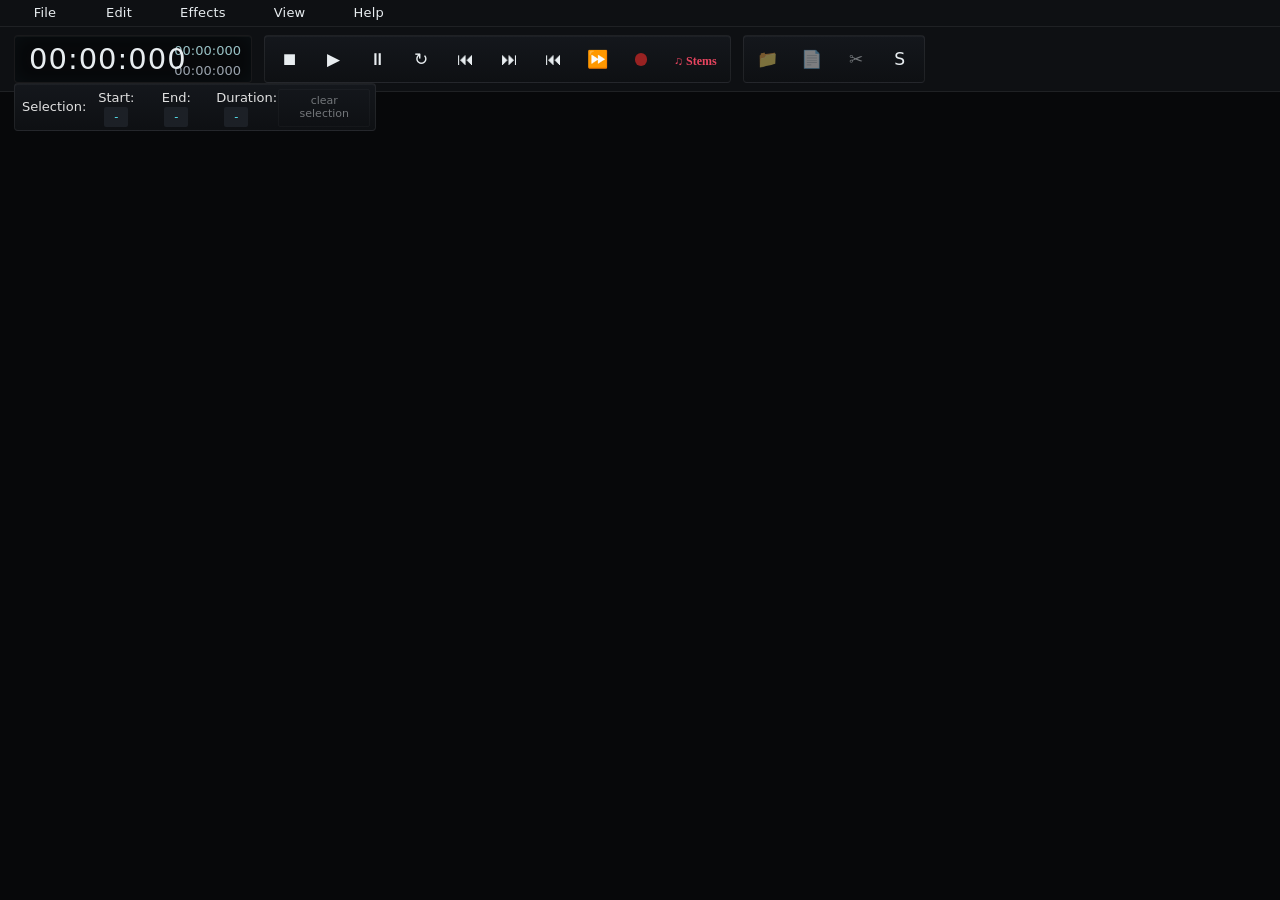
==== commit a5dc67ce: "feat: BPM scanner fix, select-all clips+tracks, transport shortcuts, typing guard - tempo-estimator:" ====
--- a/src/index.html
+++ b/src/index.html
@@ -29,7 +29,7 @@
 	<meta name="twitter:image" content="https://audiomass.co/icon.jpg">
 
 
-	<link rel="stylesheet" type="text/css" href="main.css?v=mt70">
+	<link rel="stylesheet" type="text/css" href="main.css?v=mt72">
 </head>
 <body>
 	<div id="app"></div>
@@ -39,14 +39,15 @@
 	<script src="oneup.js"></script>
 
 	<script src="app.js?v=mt12"></script>
-	<script src="keys.js?v=mt2"></script>
+	<script src="keys.js?v=mt3"></script>
+	<script src="markers.js?v=mt1"></script>
 	<script src="contextmenu.js?v=mt1"></script>
 	<script src="lufs.js?v=mt1"></script>
 	<script src="ui-fx.js?v=mt25"></script>
-	<script src="ui.js?v=mt23"></script>
+	<script src="ui.js?v=mt24"></script>
 	<script src="modal.js"></script>
 	<script src="state.js"></script>
-	<script src="engine.js?v=mt30"></script>
+	<script src="engine.js?v=mt36"></script>
 	<script src="actions.js?v=mt14"></script>
 	<script src="drag.js"></script>
 	<script src="recorder.js?v=mt1"></script>
@@ -58,8 +59,8 @@
 	<script src="id3.js"></script>
 	<script src="lzma.js"></script>
 	<script src="amss-format.js?v=mt2"></script>
-	<script src="multitrack.js?v=mt113"></script>
-	<script src="stems.js?v=1"></script>
+	<script src="multitrack.js?v=mt124"></script>
+	<script src="stems.js?v=2"></script>
 	<script>
 		var editor = PKAudioEditor.init ('app');
 		if ('serviceWorker' in navigator) {
--- a/src/main.css
+++ b/src/main.css
@@ -62,12 +62,12 @@
 }
 
 /* ---------- Icon font (functional, not typography) ---------- */
-@font-face{
-	font-family:'icomoon';
-	src:url('fonts/icomoon.woff') format('woff');
-	font-weight:normal;
-	font-style:normal;
-}
+@font-face{
+	font-family:'icomoon';
+	src:url('fonts/icomoon.woff') format('woff');
+	font-weight:normal;
+	font-style:normal;
+}
 
 /* ---------- Base ----------
    Note: NO global box-sizing reset.
@@ -134,18 +134,18 @@
 	border-radius:var(--r);text-align:center;
 	transition:background var(--tr),color var(--tr);
 }
-.pk_btn button{
-	padding:3px var(--s2);
-	border:0;outline:0;background:transparent;color:inherit;
-	cursor:pointer;text-decoration:inherit;white-space:nowrap;
-	font:inherit;letter-spacing:.2px;
-}
-.pk_hdr .pk_btn>button{border-radius:var(--r);transition:background var(--tr),color var(--tr),box-shadow var(--tr)}
-
-.pk_hdr .pk_btn:hover{background:transparent;color:var(--ac)}
-.pk_hdr .pk_btn:hover>button{background:var(--bg-3);color:var(--ac)}
-.pk_hdr .pk_btn.pk_act{background:transparent;color:var(--ac-ink);text-shadow:none;text-decoration:none;box-shadow:none}
-.pk_hdr .pk_btn.pk_act>button{background:var(--ac);color:var(--ac-ink);box-shadow:0 0 12px var(--ac-glow)}
+.pk_btn button{
+	padding:3px var(--s2);
+	border:0;outline:0;background:transparent;color:inherit;
+	cursor:pointer;text-decoration:inherit;white-space:nowrap;
+	font:inherit;letter-spacing:.2px;
+}
+.pk_hdr .pk_btn>button{border-radius:var(--r);transition:background var(--tr),color var(--tr),box-shadow var(--tr)}
+
+.pk_hdr .pk_btn:hover{background:transparent;color:var(--ac)}
+.pk_hdr .pk_btn:hover>button{background:var(--bg-3);color:var(--ac)}
+.pk_hdr .pk_btn.pk_act{background:transparent;color:var(--ac-ink);text-shadow:none;text-decoration:none;box-shadow:none}
+.pk_hdr .pk_btn.pk_act>button{background:var(--ac);color:var(--ac-ink);box-shadow:0 0 12px var(--ac-glow)}
 
 .pk_hdr .pk_btn .pk_menu{
 	position:absolute;top:24px;left:-2px;
@@ -181,27 +181,27 @@
 	scrollbar-width:none;
 }
 .pk_tbc::-webkit-scrollbar{width:0;height:0}
-.pk_tb{
-	position:relative;z-index:6;
-	min-width:560px;height:48px;
-	padding:var(--s2) 0 var(--s2) 14px;
-	background:var(--bg-1);
+.pk_tb{
+	position:relative;z-index:6;
+	min-width:560px;height:48px;
+	padding:var(--s2) 0 var(--s2) 14px;
+	background:var(--bg-1);
 	border-bottom:1px solid var(--bd);
-	text-rendering:optimizeSpeed;
-	white-space:nowrap;
-}
-.pk_mt_on .pk_tbc{
-	overflow-x:scroll;overflow-y:hidden;
-	background:var(--bg-1);
-	border-bottom:1px solid var(--bd);
-}
-.pk_mt_on .pk_tb{
-	display:inline-block;min-width:max-content;
-	border-bottom:none;
-}
-
-.pk_total_dur,.pk_hover_dur{
-	position:absolute;right:10px;top:6px;
+	text-rendering:optimizeSpeed;
+	white-space:nowrap;
+}
+.pk_mt_on .pk_tbc{
+	overflow-x:scroll;overflow-y:hidden;
+	background:var(--bg-1);
+	border-bottom:1px solid var(--bd);
+}
+.pk_mt_on .pk_tb{
+	display:inline-block;min-width:max-content;
+	border-bottom:none;
+}
+
+.pk_total_dur,.pk_hover_dur{
+	position:absolute;right:10px;top:6px;
 	color:var(--ac-2);font-size:13px;
 	font-variant-numeric:tabular-nums;
 }
@@ -273,62 +273,62 @@
 .pk_timingcnv{display:block;position:absolute;z-index:2;left:6px}
 
 /* Toolbar groups */
-.pk_btngroup{float:left}
-.pk_mt_on .pk_timecontainer,
-.pk_mt_on .pk_btngroup,
-.pk_mt_on .pk_selection,
-.pk_mt_on .pk_ctns,
-.pk_mt_on .pk_transport{
-	float:none;display:inline-block;vertical-align:top;
-}
-.pk_selection,.pk_ctns,.pk_transport{
-	float:left;height:46px;padding:0 2px;margin-right:var(--s3);
-	min-width:340px;
+.pk_btngroup{float:left}
+.pk_mt_on .pk_timecontainer,
+.pk_mt_on .pk_btngroup,
+.pk_mt_on .pk_selection,
+.pk_mt_on .pk_ctns,
+.pk_mt_on .pk_transport{
+	float:none;display:inline-block;vertical-align:top;
+}
+.pk_selection,.pk_ctns,.pk_transport{
+	float:left;height:46px;padding:0 2px;margin-right:var(--s3);
+	min-width:340px;
 	border:1px solid var(--bd);border-radius:var(--r-md);
 	background:linear-gradient(180deg,var(--bg-2) 0%,var(--bg-1) 100%);
 	box-shadow:var(--inset-hi);
 }
-.pk_selection{margin-right:0}
-.pk_ctns{min-width:40px}
-.pk_mtbeat{
-	display:none;float:left;grid-template-columns:34px 42px auto 34px;
-	grid-template-rows:19px 19px;gap:0 4px;align-items:center;height:46px;
-	padding:3px 8px;margin-right:var(--s3);box-sizing:border-box;
-	border:1px solid var(--bd);border-radius:var(--r-md);
-	background:linear-gradient(180deg,var(--bg-2) 0%,var(--bg-1) 100%);
-	box-shadow:var(--inset-hi);
-}
-.pk_mt_on .pk_mtbeat{float:none;display:inline-grid;vertical-align:top}
-.pk_tb .pk_mtbeat .pk_mtbeat_btn{
-	grid-column:1;grid-row:1;width:34px;height:18px;margin:0;
-	font:8px/18px var(--ff-mono);
-	letter-spacing:.4px;color:var(--ac);
-	box-shadow:inset 0 0 0 1px rgba(90,242,255,.24);
-}
-.pk_tb .pk_mtbeat .pk_mtbeat_btn.pk_act{background:var(--ac);color:var(--ac-ink);box-shadow:0 0 10px var(--ac-glow)}
-.pk_tb .pk_mtbeat .pk_mtbeat_snap{grid-row:2;margin-top:2px;color:var(--fg-1)}
-.pk_tb .pk_mtbeat .pk_mtbeat_sig{
-	grid-column:4;grid-row:1/3;width:34px;height:28px;margin:0;
-	font:10px/28px var(--ff-mono);
-	color:var(--fg-1);
-}
-.pk_tb .pk_mtbeat .pk_mtbeat_sig:hover{color:var(--ac)}
-.pk_mtbeat_bpm{
-	grid-column:2;grid-row:1/3;width:42px;height:28px;margin:0;padding:0 4px;
-	box-sizing:border-box;background:var(--bg-0);color:var(--fg-0);
-	border:0;border-radius:var(--r);outline:0;
-	-moz-appearance:textfield;
-	font:12px/28px var(--ff-mono);text-align:center;
-	box-shadow:inset 0 0 0 1px var(--bd-s);
-}
-.pk_mtbeat_bpm:focus{box-shadow:inset 0 0 0 1px var(--ac),0 0 8px var(--ac-glow)}
-.pk_mtbeat_bpm::-webkit-outer-spin-button,
-.pk_mtbeat_bpm::-webkit-inner-spin-button{-webkit-appearance:none;margin:0}
-.pk_mtbeat b{grid-column:3;grid-row:1/3;font:9px/28px var(--ff-mono);color:var(--fg-2)}
-.pk_mtbeat_rng{z-index:16}
-
-/* Toolbar buttons */
-.pk_tb .pk_btn{
+.pk_selection{margin-right:0}
+.pk_ctns{min-width:40px}
+.pk_mtbeat{
+	display:none;float:left;grid-template-columns:34px 42px auto 34px;
+	grid-template-rows:19px 19px;gap:0 4px;align-items:center;height:46px;
+	padding:3px 8px;margin-right:var(--s3);box-sizing:border-box;
+	border:1px solid var(--bd);border-radius:var(--r-md);
+	background:linear-gradient(180deg,var(--bg-2) 0%,var(--bg-1) 100%);
+	box-shadow:var(--inset-hi);
+}
+.pk_mt_on .pk_mtbeat{float:none;display:inline-grid;vertical-align:top}
+.pk_tb .pk_mtbeat .pk_mtbeat_btn{
+	grid-column:1;grid-row:1;width:34px;height:18px;margin:0;
+	font:8px/18px var(--ff-mono);
+	letter-spacing:.4px;color:var(--ac);
+	box-shadow:inset 0 0 0 1px rgba(90,242,255,.24);
+}
+.pk_tb .pk_mtbeat .pk_mtbeat_btn.pk_act{background:var(--ac);color:var(--ac-ink);box-shadow:0 0 10px var(--ac-glow)}
+.pk_tb .pk_mtbeat .pk_mtbeat_snap{grid-row:2;margin-top:2px;color:var(--fg-1)}
+.pk_tb .pk_mtbeat .pk_mtbeat_sig{
+	grid-column:4;grid-row:1/3;width:34px;height:28px;margin:0;
+	font:10px/28px var(--ff-mono);
+	color:var(--fg-1);
+}
+.pk_tb .pk_mtbeat .pk_mtbeat_sig:hover{color:var(--ac)}
+.pk_mtbeat_bpm{
+	grid-column:2;grid-row:1/3;width:42px;height:28px;margin:0;padding:0 4px;
+	box-sizing:border-box;background:var(--bg-0);color:var(--fg-0);
+	border:0;border-radius:var(--r);outline:0;
+	-moz-appearance:textfield;
+	font:12px/28px var(--ff-mono);text-align:center;
+	box-shadow:inset 0 0 0 1px var(--bd-s);
+}
+.pk_mtbeat_bpm:focus{box-shadow:inset 0 0 0 1px var(--ac),0 0 8px var(--ac-glow)}
+.pk_mtbeat_bpm::-webkit-outer-spin-button,
+.pk_mtbeat_bpm::-webkit-inner-spin-button{-webkit-appearance:none;margin:0}
+.pk_mtbeat b{grid-column:3;grid-row:1/3;font:9px/28px var(--ff-mono);color:var(--fg-2)}
+.pk_mtbeat_rng{z-index:16}
+
+/* Toolbar buttons */
+.pk_tb .pk_btn{
 	font-family:'icomoon';
 	display:inline-block;position:relative;
 	width:38px;height:38px;margin:4px 3px;padding:0;
@@ -364,25 +364,25 @@
 .pk_mt_track button:hover span,
 .pk_mt_knob:hover span{visibility:visible;opacity:1}
 
-.pk_ftr .pk_btn.pk_inact:hover span,
-.pk_tb .pk_btn.pk_inact:hover span,
-.pk_mt_head button.pk_inact:hover span{visibility:hidden;opacity:0}
-.pk_mt_head .pk_mt_add span{left:0;transform:none}
-
-.pk_tb .pk_btn span{display:none}
-.pk_ttip{
-	position:fixed;z-index:20;
-	padding:0 6px;background:#000;color:#eee;
-	font:11px/26px Arial,sans-serif;letter-spacing:normal;font-weight:normal;
-	white-space:nowrap;border-radius:3px;
-	visibility:hidden;opacity:0;pointer-events:none;user-select:none;
-	transition:opacity 320ms 296ms;
-}
-.pk_ttip.pk_act{visibility:visible;opacity:1}
-
-.pk_mob .pk_ftr .pk_btn span,
-.pk_mob .pk_tb .pk_btn span{visibility:hidden;display:none}
-.pk_mob .pk_tb .pk_btn:not(.pk_act):hover{box-shadow:none}
+.pk_ftr .pk_btn.pk_inact:hover span,
+.pk_tb .pk_btn.pk_inact:hover span,
+.pk_mt_head button.pk_inact:hover span{visibility:hidden;opacity:0}
+.pk_mt_head .pk_mt_add span{left:0;transform:none}
+
+.pk_tb .pk_btn span{display:none}
+.pk_ttip{
+	position:fixed;z-index:20;
+	padding:0 6px;background:#000;color:#eee;
+	font:11px/26px Arial,sans-serif;letter-spacing:normal;font-weight:normal;
+	white-space:nowrap;border-radius:3px;
+	visibility:hidden;opacity:0;pointer-events:none;user-select:none;
+	transition:opacity 320ms 296ms;
+}
+.pk_ttip.pk_act{visibility:visible;opacity:1}
+
+.pk_mob .pk_ftr .pk_btn span,
+.pk_mob .pk_tb .pk_btn span{visibility:hidden;display:none}
+.pk_mob .pk_tb .pk_btn:not(.pk_act):hover{box-shadow:none}
 
 /* Selection panel inside toolbar */
 .pk_selection .pk_sellist{margin:5px;width:346px;color:#e1e1e1}
@@ -443,14 +443,14 @@
 }
 
 /* ---------- Multitrack ---------- */
-.pk_mt{
-	display:none;position:relative;z-index:0;
-	height:0;min-height:0;
-	background:var(--bg-1);
-	border-bottom:1px solid var(--bd);
-	box-sizing:border-box;
-	overflow:hidden;overscroll-behavior:none;
-}
+.pk_mt{
+	display:none;position:relative;z-index:0;
+	height:0;min-height:0;
+	background:var(--bg-1);
+	border-bottom:1px solid var(--bd);
+	box-sizing:border-box;
+	overflow:hidden;overscroll-behavior:none;
+}
 .pk_mt_on .pk_av_cont{display:none}
 .pk_mt_on .pk_mt{display:flex}
 .pk_mt_on .pk_zoombtn .pk_zoom_out_v,
@@ -464,6 +464,15 @@
 	background:var(--bg-1);
 	border-right:1px solid var(--bd);
 }
+/* Compact channel strip — right-click the sidebar for full view */
+.pk_mt_side.pk_mt_side_min{flex:0 0 56px;width:56px}
+.pk_mt_side.pk_mt_side_min .pk_mt_head>span{display:none}
+.pk_mt_side.pk_mt_side_min .pk_mt_track input,
+.pk_mt_side.pk_mt_side_min .pk_mt_knob{display:none}
+.pk_mt_side.pk_mt_side_min .pk_mt_track{padding:6px 3px}
+.pk_mt_side.pk_mt_side_min .pk_mt_track button{position:static;display:block;width:22px;height:22px;margin:0 auto 4px;font-size:10px;line-height:22px}
+.pk_mt_side.pk_mt_side_min .pk_mt_track button span{left:50%;right:auto;transform:translateX(-50%);top:auto;bottom:100%}
+.pk_mt_side.pk_mt_side_min .pk_mt_tracks_wrap{padding-bottom:24px}
 .pk_mt_tracks_wrap{
 	position:absolute;top:24px;left:0;right:0;bottom:0;
 	overflow-x:hidden;overflow-y:auto;
@@ -478,8 +487,8 @@
 	border-bottom:1px solid var(--bd);
 	color:var(--ac);font-size:12px;font-family:var(--ff-mono);
 }
-.pk_mt_head{display:flex;align-items:center;gap:4px;padding:0 6px}
-.pk_mt_head>span{flex:1;overflow:hidden;text-overflow:ellipsis;white-space:nowrap;letter-spacing:.5px;text-transform:uppercase;font-size:11px}
+.pk_mt_head{display:flex;align-items:center;gap:4px;padding:0 6px}
+.pk_mt_head>span{flex:1;overflow:hidden;text-overflow:ellipsis;white-space:nowrap;letter-spacing:.5px;text-transform:uppercase;font-size:11px}
 
 .pk_mt_head button{
 	width:22px;height:18px;margin:0;padding:0;
@@ -489,14 +498,14 @@
 	cursor:pointer;position:relative;overflow:visible;
 	transition:box-shadow var(--tr),background var(--tr),color var(--tr);
 }
-.pk_mt_head .pk_mt_add{width:28px;font-size:15px;line-height:16px;margin-right:1px}
-.pk_mt_head .pk_mt_clear{background:var(--bg-0);color:var(--fg-2);box-shadow:inset 0 0 0 1px var(--bd-s)}
-.pk_mt_head button:hover{box-shadow:0 0 0 1px var(--bd-h)}
-.pk_mt_head button.pk_inact{cursor:default;opacity:.42}
-.pk_mt_head button.pk_inact:hover{box-shadow:inset 0 0 0 1px var(--bd-s)}
-
-.pk_mt_head button.pk_mt_mute.pk_act{background:#3a0a0e;color:#fff;box-shadow:inset 0 0 0 1px var(--rec)}
-.pk_mt_head button.pk_mt_solo.pk_act{background:var(--solo);color:#041014;box-shadow:none}
+.pk_mt_head .pk_mt_add{width:28px;font-size:15px;line-height:16px;margin-right:1px}
+.pk_mt_head .pk_mt_clear{background:var(--bg-0);color:var(--fg-2);box-shadow:inset 0 0 0 1px var(--bd-s)}
+.pk_mt_head button:hover{box-shadow:0 0 0 1px var(--bd-h)}
+.pk_mt_head button.pk_inact{cursor:default;opacity:.42}
+.pk_mt_head button.pk_inact:hover{box-shadow:inset 0 0 0 1px var(--bd-s)}
+
+.pk_mt_head button.pk_mt_mute.pk_act{background:#3a0a0e;color:#fff;box-shadow:inset 0 0 0 1px var(--rec)}
+.pk_mt_head button.pk_mt_solo.pk_act{background:var(--solo);color:#041014;box-shadow:none}
 
 /* Tracks (sidebar entries) */
 .pk_mt_tracks{position:relative;will-change:transform}
@@ -621,12 +630,12 @@
 	height:8px;border-left:1px solid var(--fg-2);
 }
 .pk_mt_ruler,.pk_mt_lanes,.pk_mt_lane{cursor:text}
-.pk_mt_lanes{
-	position:relative;
-	background:repeating-linear-gradient(to right,rgba(255,255,255,.03) 0,rgba(255,255,255,.03) 1px,transparent 1px,transparent 86px);
-}
-.pk_mt_lanes.pk_mt_beats{background:var(--bg-0)}
-.pk_mt_beatgrid{position:absolute;left:0;top:0;z-index:1;pointer-events:none}
+.pk_mt_lanes{
+	position:relative;
+	background:repeating-linear-gradient(to right,rgba(255,255,255,.03) 0,rgba(255,255,255,.03) 1px,transparent 1px,transparent 86px);
+}
+.pk_mt_lanes.pk_mt_beats{background:var(--bg-0)}
+.pk_mt_beatgrid{position:absolute;left:0;top:0;z-index:1;pointer-events:none}
 
 .pk_mt_region{display:none;position:absolute;top:24px;cursor:move;z-index:2}
 .pk_mt_region .wavesurfer-handle{position:absolute;left:0;top:0;width:1%;max-width:4px;height:100%;cursor:col-resize}
@@ -639,22 +648,22 @@
 }
 .pk_mt_lane.pk_mt_sel{background:#1a2122}
 
-.pk_mt_clip{
-	position:absolute;top:8px;height:60px;min-width:36px;
-	background:var(--mt-bg,#0a1414);
-	border:1px solid var(--mt-br,#2f7b75);border-radius:var(--r-md);
-	box-shadow:inset 0 1px 0 rgba(255,255,255,.06);
-	overflow:hidden;contain:content;cursor:default;z-index:2;
-}
+.pk_mt_clip{
+	position:absolute;top:8px;height:60px;min-width:36px;
+	background:var(--mt-bg,#0a1414);
+	border:1px solid var(--mt-br,#2f7b75);border-radius:var(--r-md);
+	box-shadow:inset 0 1px 0 rgba(255,255,255,.06);
+	overflow:hidden;contain:content;cursor:default;z-index:2;
+}
 .pk_mt_clip.pk_mt_clip_sel{
 	border-color:#f0d878;
 	box-shadow:inset 0 0 0 1px rgba(240,216,120,.5);
 	cursor:grab;
 	z-index:7;
 }
-.pk_mt_clip.pk_drag{cursor:grabbing;z-index:8;box-shadow:0 0 8px rgba(153,194,198,.45)}
-.pk_mt_clip.pk_mt_clip_muted{opacity:.58}
-.pk_mt_clip canvas{display:block;width:100%;height:calc(100% - 8px)}
+.pk_mt_clip.pk_drag{cursor:grabbing;z-index:8;box-shadow:0 0 8px rgba(153,194,198,.45)}
+.pk_mt_clip.pk_mt_clip_muted{opacity:.58}
+.pk_mt_clip canvas{display:block;width:100%;height:calc(100% - 8px)}
 
 .pk_mt_trim{position:absolute;top:0;bottom:0;width:8px;z-index:2;cursor:ew-resize}
 .pk_mt_trim_l{left:0}
@@ -728,6 +737,11 @@
 	letter-spacing:1px;text-transform:uppercase;vertical-align:1px;
 }
 .pk_mt_topbtn.pk_act em{background:var(--ac-ink);color:var(--ac)}
+
+.pk_mt_mixer {
+	margin-left: auto;
+	margin-right: 6px;
+}
 
 /* ---------- Footer ---------- */
 .pk_ftr{
@@ -823,13 +837,13 @@
 .pk_contextMenu a:hover{background:var(--ac-soft);color:var(--ac);text-decoration:none}
 
 /* ---------- Wave scrollbar ---------- */
-.pk_wavescroll{
-	position:relative;height:14px;margin-bottom:10px;
-	background:var(--bg-0);
-	border:1px solid var(--bd-s);border-radius:var(--r);
-	overflow:hidden;contain:strict;overscroll-behavior:none;
-	-webkit-touch-callout:none;-webkit-user-select:none;user-select:none;
-}
+.pk_wavescroll{
+	position:relative;height:14px;margin-bottom:10px;
+	background:var(--bg-0);
+	border:1px solid var(--bd-s);border-radius:var(--r);
+	overflow:hidden;contain:strict;overscroll-behavior:none;
+	-webkit-touch-callout:none;-webkit-user-select:none;user-select:none;
+}
 .pk_wavedrag{
 	cursor:grab;border-radius:var(--r);
 	transform:translate3d(0,0,0);
@@ -1088,12 +1102,12 @@
 	width:80px;padding-right:6px;margin:8px 0;text-align:center;
 }
 .pk_lufs_out{display:block;color:var(--fg-0)}
-.pk_lufs_note{color:var(--fg-1)}
-.pk_lufs_warn{color:var(--warn)}
-.pk_norm_rng .pk_horiz,.pk_lufs_rng .pk_horiz{max-width:180px}
-.pk_norm_modes .pk_check+label{margin-right:14px;font-size:12px;white-space:nowrap}
-
-/* ---------- Form controls ---------- */
+.pk_lufs_note{color:var(--fg-1)}
+.pk_lufs_warn{color:var(--warn)}
+.pk_norm_rng .pk_horiz,.pk_lufs_rng .pk_horiz{max-width:180px}
+.pk_norm_modes .pk_check+label{margin-right:14px;font-size:12px;white-space:nowrap}
+
+/* ---------- Form controls ---------- */
 select{
 	display:block;height:25px;padding:0 var(--s3);margin:0;
 	background:var(--bg-1);color:var(--fg-0);
@@ -1172,7 +1186,7 @@
 input[type=number]::-webkit-outer-spin-button{-webkit-appearance:none;margin:0}
 
 /* ---------- EQ / FX panels ---------- */
-.pk_dck{position:relative;display:none;width:100%;box-sizing:border-box;overflow-x:auto;overflow-y:hidden}
+.pk_dck{position:relative;display:none;width:100%;box-sizing:border-box;overflow-x:auto;overflow-y:hidden}
 
 .pk_frqan{
 	position:absolute;z-index:13;
@@ -1180,7 +1194,7 @@
 	background:var(--bg-1);
 	border:1px solid var(--bd);border-radius:var(--r-md);
 }
-.pk_mixwin{width:620px;height:280px;max-width:calc(100vw - 32px)}
+.pk_mixwin{width:620px;height:280px;max-width:calc(100vw - 32px)}
 
 .pk_peq{position:relative;width:450px;height:225px;z-index:3}
 .pk_peq2{
@@ -1353,9 +1367,9 @@
 }
 
 /* ---------- Standalone ---------- */
-body.pk_stndln{padding-bottom:600px;overflow:hidden}
-.pk_stndln .pk_fxd{position:fixed;left:0;top:0;width:100%;height:100%;height:100dvh}
-.pk_stndln .pk_modal_back{position:fixed}
+body.pk_stndln{padding-bottom:600px;overflow:hidden}
+.pk_stndln .pk_fxd{position:fixed;left:0;top:0;width:100%;height:100%;height:100dvh}
+.pk_stndln .pk_modal_back{position:fixed}
 .pk_fnt10 .pk_modal_a_bottom{font-size:10px}
 
 /* ---------- Animations ---------- */
@@ -1384,51 +1398,51 @@
 *::-webkit-scrollbar-thumb:active{background:var(--fg-2);box-shadow:none}
 
 /* ---------- Responsive ---------- */
-@media only screen and (max-height:438px){
-	.pk_zoombtn .pk_zoom_out_v,
-	.pk_zoombtn .pk_zoom_in_v{display:none!important}
-}
-
-@media only screen and (max-width:1250px){
-	.pk_tbc{
-		overflow-x:scroll;
-		overflow-y:hidden;
-		background:var(--bg-1);
-		border-bottom:1px solid var(--bd);
-		-webkit-overflow-scrolling:touch;
-		scrollbar-width:none;
-	}
-	.pk_tbc::-webkit-scrollbar{width:0;height:0}
-	.pk_tb{border-bottom:none;white-space:nowrap;display:inline-block;min-width:max-content}
-	.pk_ctns,.pk_transport,.pk_mtbeat{
-		float:none;display:block;height:28px;
-		min-width:auto;margin:0 14px 0 0;
-		border:0;
-	}
-	.pk_mt_on .pk_transport,
-	.pk_mt_on .pk_ctns{display:block}
-	.pk_mtbeat{
-		display:none;grid-template-columns:40px 36px;grid-template-rows:22px 16px;
-		gap:1px 4px;align-items:center;height:42px;padding:1px 6px 0;
-		background:transparent;box-shadow:none;vertical-align:top;
-	}
-	.pk_mt_on .pk_mtbeat{display:inline-grid}
-		.pk_tb .pk_mtbeat .pk_mtbeat_btn{
-		grid-column:1;grid-row:2;width:40px;height:16px;
-		margin:0;font-size:8px;line-height:16px;
-	}
-	.pk_tb .pk_mtbeat .pk_mtbeat_snap{grid-column:2;width:36px}
-	.pk_tb .pk_mtbeat .pk_mtbeat_sig{
-		grid-column:2;grid-row:1;width:36px;height:22px;
-		margin:0;font-size:10px;line-height:22px;
-	}
-	.pk_mtbeat_bpm{
-		grid-column:1;grid-row:1;width:40px;height:22px;
-		margin:0;font-size:11px;line-height:22px;
-	}
-	.pk_mtbeat b{display:none}
-	.pk_selection{min-width:auto}
-	.pk_tb .pk_btn{width:24px;height:23px;margin:0 3px;font-size:12px;line-height:24px}
+@media only screen and (max-height:438px){
+	.pk_zoombtn .pk_zoom_out_v,
+	.pk_zoombtn .pk_zoom_in_v{display:none!important}
+}
+
+@media only screen and (max-width:1250px){
+	.pk_tbc{
+		overflow-x:scroll;
+		overflow-y:hidden;
+		background:var(--bg-1);
+		border-bottom:1px solid var(--bd);
+		-webkit-overflow-scrolling:touch;
+		scrollbar-width:none;
+	}
+	.pk_tbc::-webkit-scrollbar{width:0;height:0}
+	.pk_tb{border-bottom:none;white-space:nowrap;display:inline-block;min-width:max-content}
+	.pk_ctns,.pk_transport,.pk_mtbeat{
+		float:none;display:block;height:28px;
+		min-width:auto;margin:0 14px 0 0;
+		border:0;
+	}
+	.pk_mt_on .pk_transport,
+	.pk_mt_on .pk_ctns{display:block}
+	.pk_mtbeat{
+		display:none;grid-template-columns:40px 36px;grid-template-rows:22px 16px;
+		gap:1px 4px;align-items:center;height:42px;padding:1px 6px 0;
+		background:transparent;box-shadow:none;vertical-align:top;
+	}
+	.pk_mt_on .pk_mtbeat{display:inline-grid}
+		.pk_tb .pk_mtbeat .pk_mtbeat_btn{
+		grid-column:1;grid-row:2;width:40px;height:16px;
+		margin:0;font-size:8px;line-height:16px;
+	}
+	.pk_tb .pk_mtbeat .pk_mtbeat_snap{grid-column:2;width:36px}
+	.pk_tb .pk_mtbeat .pk_mtbeat_sig{
+		grid-column:2;grid-row:1;width:36px;height:22px;
+		margin:0;font-size:10px;line-height:22px;
+	}
+	.pk_mtbeat_bpm{
+		grid-column:1;grid-row:1;width:40px;height:22px;
+		margin:0;font-size:11px;line-height:22px;
+	}
+	.pk_mtbeat b{display:none}
+	.pk_selection{min-width:auto}
+	.pk_tb .pk_btn{width:24px;height:23px;margin:0 3px;font-size:12px;line-height:24px}
 	.pk_sellist .pk_title{font-size:10px}
 	.pk_selection .pk_sellist{width:296px}
 	.pk_tb .pk_selection .pk_btn{
@@ -1448,65 +1462,65 @@
 	.pk_mark1{font-size:9px;letter-spacing:0}
 }
 
-@media only screen and (max-width:779px){
-	.pk_selection{display:none!important}
-	.pk_mob .pk_selection{
-		float:none;display:inline-flex!important;align-items:center;min-width:0;height:36px;
-		margin:0 8px 0 4px;padding:0;border:0;background:transparent;box-shadow:none;
-		vertical-align:middle;
-	}
-	.pk_mob .pk_selection .pk_sellist{display:none}
-	.pk_mob .pk_selection .icon-clearsel{
-		width:64px;height:32px;min-height:32px;
-		margin:0 4px;padding:0 6px;
-		font-size:11px;line-height:1;
-	}
-	.pk_btn button{padding:2px var(--s3)}
-	.pk_timecontainer{width:200px;margin-right:10px}
+@media only screen and (max-width:779px){
+	.pk_selection{display:none!important}
+	.pk_mob .pk_selection{
+		float:none;display:inline-flex!important;align-items:center;min-width:0;height:36px;
+		margin:0 8px 0 4px;padding:0;border:0;background:transparent;box-shadow:none;
+		vertical-align:middle;
+	}
+	.pk_mob .pk_selection .pk_sellist{display:none}
+	.pk_mob .pk_selection .icon-clearsel{
+		width:64px;height:32px;min-height:32px;
+		margin:0 4px;padding:0 6px;
+		font-size:11px;line-height:1;
+	}
+	.pk_btn button{padding:2px var(--s3)}
+	.pk_timecontainer{width:200px;margin-right:10px}
 	.pk_timing{padding:10px 0 0 8px;font-size:24px}
 	.pk_total_dur,.pk_hover_dur{font-size:13px}
 	.pk_mt_topbtn em{display:none}
 	.pk_hdr .pk_btn{margin:2px 10px 0}
-	.pk_tbc{
-		overflow-x:scroll;
-		overflow-y:hidden;
-		background:var(--bg-1);
-		border-bottom:1px solid var(--bd);
-		-webkit-overflow-scrolling:touch;
+	.pk_tbc{
+		overflow-x:scroll;
+		overflow-y:hidden;
+		background:var(--bg-1);
+		border-bottom:1px solid var(--bd);
+		-webkit-overflow-scrolling:touch;
 		scrollbar-width:none;
 	}
-	.pk_tbc::-webkit-scrollbar{width:0;height:0}
-	.pk_tb{padding:6px 0 6px 14px;border-bottom:none;white-space:nowrap;display:inline-block;min-width:max-content}
-	.pk_mob .pk_ctns,.pk_mob .pk_transport{height:36px}
+	.pk_tbc::-webkit-scrollbar{width:0;height:0}
+	.pk_tb{padding:6px 0 6px 14px;border-bottom:none;white-space:nowrap;display:inline-block;min-width:max-content}
+	.pk_mob .pk_ctns,.pk_mob .pk_transport{height:36px}
 	.pk_mark1{font-size:8px}
 	.pk_tmpMsg{width:240px;margin-left:-120px;font-size:14px;line-height:28px}
 	.pk_mob .pk_hdr{padding:20px 5px 0}
-	.pk_mob .pk_transport,
-	.pk_mob .pk_ctns,
-	.pk_mob .pk_btngroup{float:none;display:inline-block}
-	.pk_mob .pk_mtbeat{float:none}
-	.pk_mob.pk_mt_on .pk_mtbeat{display:inline-grid}
-	.pk_mob .pk_selection{display:inline-flex!important}
-	.pk_mob .pk_btngroup{padding-top:8px}
-	.pk_mob .pk_tb .pk_btn{width:32px;height:32px;margin:0 4px;font-size:16px;line-height:24px}
-	.pk_mob .pk_tb .pk_mtbeat .pk_mtbeat_btn{width:40px;height:16px;margin:0;font-size:8px;line-height:16px}
-	.pk_mob .pk_tb .pk_mtbeat .pk_mtbeat_snap{width:36px}
-	.pk_mob .pk_tb .pk_mtbeat .pk_mtbeat_sig{width:36px;height:22px;margin:0;font-size:10px;line-height:22px}
-	.pk_mob .pk_tb .pk_selection .icon-clearsel{
-		width:auto;min-width:54px;height:32px;
-		margin:0 8px 0 5px;padding:0 10px;
-		font-size:11px;line-height:1;
-	}
-	.pk_h200 .pk_col{width:20%;overflow:hidden}
-	.pk_zoombtn button{height:19px}
-	.pk_wavescroll{height:16px;margin-bottom:8px}
-	.pk_markers{margin-top:3px}
-	.pk_mob .pk_ftr{
-		padding-bottom:var(--s2);
-		padding-bottom:max(var(--s2), calc(var(--s2) + env(safe-area-inset-bottom, 0px) - 4px));
-	}
-	.pk_lcldrf .pk_lcla{margin-left:14px;font-size:12px}
-}
+	.pk_mob .pk_transport,
+	.pk_mob .pk_ctns,
+	.pk_mob .pk_btngroup{float:none;display:inline-block}
+	.pk_mob .pk_mtbeat{float:none}
+	.pk_mob.pk_mt_on .pk_mtbeat{display:inline-grid}
+	.pk_mob .pk_selection{display:inline-flex!important}
+	.pk_mob .pk_btngroup{padding-top:8px}
+	.pk_mob .pk_tb .pk_btn{width:32px;height:32px;margin:0 4px;font-size:16px;line-height:24px}
+	.pk_mob .pk_tb .pk_mtbeat .pk_mtbeat_btn{width:40px;height:16px;margin:0;font-size:8px;line-height:16px}
+	.pk_mob .pk_tb .pk_mtbeat .pk_mtbeat_snap{width:36px}
+	.pk_mob .pk_tb .pk_mtbeat .pk_mtbeat_sig{width:36px;height:22px;margin:0;font-size:10px;line-height:22px}
+	.pk_mob .pk_tb .pk_selection .icon-clearsel{
+		width:auto;min-width:54px;height:32px;
+		margin:0 8px 0 5px;padding:0 10px;
+		font-size:11px;line-height:1;
+	}
+	.pk_h200 .pk_col{width:20%;overflow:hidden}
+	.pk_zoombtn button{height:19px}
+	.pk_wavescroll{height:16px;margin-bottom:8px}
+	.pk_markers{margin-top:3px}
+	.pk_mob .pk_ftr{
+		padding-bottom:var(--s2);
+		padding-bottom:max(var(--s2), calc(var(--s2) + env(safe-area-inset-bottom, 0px) - 4px));
+	}
+	.pk_lcldrf .pk_lcla{margin-left:14px;font-size:12px}
+}
 
 @media only screen and (max-width:400px){
 	.pk_hdr .pk_btn{margin:2px 4px 0}
@@ -1533,11 +1547,11 @@
 /* On touch-only devices, neutralize hover effects so nothing
    sticks in a "hovered" state after a tap. */
 @media (hover:none){
-	a:hover,
-	.pk_hdr .pk_btn:hover,
-	.pk_hdr .pk_btn:hover>button,
-	.pk_hdr .pk_btn .pk_menu_el:hover button,
-	.pk_prc button:hover,
+	a:hover,
+	.pk_hdr .pk_btn:hover,
+	.pk_hdr .pk_btn:hover>button,
+	.pk_hdr .pk_btn .pk_menu_el:hover button,
+	.pk_prc button:hover,
 	.pk_tb .pk_btn:not(.pk_act):hover,
 	.pk_mt_head button:not(.pk_act):hover,
 	.pk_mt_head button.pk_inact:hover,
@@ -1571,18 +1585,18 @@
 		background:linear-gradient(180deg,#a8eef5 0%,#5ac8d2 100%);
 		box-shadow:0 0 16px var(--ac-glow),inset 0 1px 0 rgba(255,255,255,.3);
 	}
-	.pk_hdr .pk_btn.pk_act,
-	.pk_hdr .pk_btn.pk_act:hover{
-		background:transparent;color:var(--ac-ink);
-		text-shadow:none;text-decoration:none;
-		box-shadow:none;
-	}
-	.pk_hdr .pk_btn.pk_act>button,
-	.pk_hdr .pk_btn.pk_act:hover>button{
-		background:var(--ac);color:var(--ac-ink);
-		box-shadow:0 0 12px var(--ac-glow);
-	}
-}
+	.pk_hdr .pk_btn.pk_act,
+	.pk_hdr .pk_btn.pk_act:hover{
+		background:transparent;color:var(--ac-ink);
+		text-shadow:none;text-decoration:none;
+		box-shadow:none;
+	}
+	.pk_hdr .pk_btn.pk_act>button,
+	.pk_hdr .pk_btn.pk_act:hover>button{
+		background:var(--ac);color:var(--ac-ink);
+		box-shadow:0 0 12px var(--ac-glow);
+	}
+}
 
 /* Apply touch-friendly behavior to every interactive surface
    regardless of UA. Cheap, additive, no visual change on desktop. */
@@ -1610,28 +1624,28 @@
 input,textarea{-webkit-touch-callout:none}
 
 /* Multitrack track-list sidebar momentum scrolling on iOS. */
-.pk_mt_tracks_wrap,.pk_mt_main{-webkit-overflow-scrolling:touch;overscroll-behavior:none}
-.pk_mt_tracks_wrap,.pk_mt_main,.pk_mt_lanes,.pk_mt_lane{touch-action:pan-y}
+.pk_mt_tracks_wrap,.pk_mt_main{-webkit-overflow-scrolling:touch;overscroll-behavior:none}
+.pk_mt_tracks_wrap,.pk_mt_main,.pk_mt_lanes,.pk_mt_lane{touch-action:pan-y}
 .pk_mt_clip.pk_mt_clip_sel,.pk_mt_clip.pk_mt_clip_sel .pk_mt_trim,.pk_mt_clip.pk_mt_clip_sel .pk_mt_fade,
 .pk_mt_region,.pk_mt_knob,.pk_mt_resize{touch-action:none}
 
 /* ---------- Mobile-only sizing & visibility (.pk_mob) ---------- */
 
 /* Hide multitrack tooltips on mobile (already hidden for tb/ftr). */
-.pk_mob .pk_mt_head button span,
-.pk_mob .pk_mt_track button span,
-.pk_mob .pk_mt_knob span{visibility:hidden;display:none}
-.pk_mob .pk_mt_tracks_wrap{overflow-y:scroll}
-.pk_mob .pk_mt_main{overflow-x:auto;overflow-y:scroll;scrollbar-width:none}
-.pk_mob .pk_mt_main::-webkit-scrollbar{width:0;height:0}
-.pk_mob .pk_mt_clip{min-width:24px;touch-action:pan-y}
-
-/* Larger hit targets for fiddly mt controls on mobile. */
+.pk_mob .pk_mt_head button span,
+.pk_mob .pk_mt_track button span,
+.pk_mob .pk_mt_knob span{visibility:hidden;display:none}
+.pk_mob .pk_mt_tracks_wrap{overflow-y:scroll}
+.pk_mob .pk_mt_main{overflow-x:auto;overflow-y:scroll;scrollbar-width:none}
+.pk_mob .pk_mt_main::-webkit-scrollbar{width:0;height:0}
+.pk_mob .pk_mt_clip{min-width:24px;touch-action:pan-y}
+
+/* Larger hit targets for fiddly mt controls on mobile. */
 .pk_mob .pk_mt_side{flex:0 0 154px;width:154px}
-.pk_mob .pk_mt_track{padding:6px 5px}
-.pk_mob .pk_mt_track input{height:26px;margin-bottom:8px;padding:0 5px}
-.pk_mob .pk_mt_head{gap:2px}
-.pk_mob .pk_mt_head button{width:30px;height:24px;font-size:13px}
+.pk_mob .pk_mt_track{padding:6px 5px}
+.pk_mob .pk_mt_track input{height:26px;margin-bottom:8px;padding:0 5px}
+.pk_mob .pk_mt_head{gap:2px}
+.pk_mob .pk_mt_head button{width:30px;height:24px;font-size:13px}
 .pk_mob .pk_mt_track button{width:28px;height:28px;margin-right:3px;font-size:13px}
 .pk_mob .pk_mt_knob{width:32px;height:32px}
 .pk_mob .pk_mt_knob i{left:14px;top:5px}
@@ -1641,14 +1655,14 @@
 .pk_mob .pk_mt_track .pk_mt_knob:before{top:-8px;font-size:6px}
 .pk_mob .pk_mt_track .pk_mt_knob:after{display:block;left:-7px;top:37px;width:48px;font-size:9px}
 .pk_mob .pk_mt_track.pk_mt_compact .pk_mt_knob:after{display:none}
-.pk_mob .pk_mt_track .pk_mt_knob i{left:16px;top:5px;height:12px;transform-origin:1px 11px}
-.pk_mob .pk_mt_resize{display:none}
-.pk_mob .pk_mt_trim{width:18px}
-.pk_mob .pk_mt_region{touch-action:pan-y}
-.pk_mob .pk_mt_region .wavesurfer-handle{width:18px;max-width:none}
-.pk_mob .pk_mt_region .wavesurfer-handle-start{left:-9px}
-.pk_mob .pk_mt_region .wavesurfer-handle-end{left:auto;right:-9px}
-.pk_mob .pk_mt_region .wavesurfer-handle{touch-action:none}
+.pk_mob .pk_mt_track .pk_mt_knob i{left:16px;top:5px;height:12px;transform-origin:1px 11px}
+.pk_mob .pk_mt_resize{display:none}
+.pk_mob .pk_mt_trim{width:18px}
+.pk_mob .pk_mt_region{touch-action:pan-y}
+.pk_mob .pk_mt_region .wavesurfer-handle{width:18px;max-width:none}
+.pk_mob .pk_mt_region .wavesurfer-handle-start{left:-9px}
+.pk_mob .pk_mt_region .wavesurfer-handle-end{left:auto;right:-9px}
+.pk_mob .pk_mt_region .wavesurfer-handle{touch-action:none}
 
 /* ---------- Narrow viewport: modals, floating windows ---------- */
 @media only screen and (max-width:480px){
@@ -1670,44 +1684,59 @@
 
 	.pk_mt_side{flex:0 0 132px;width:132px}
 }
-
-
-/* ── Markers, Loops, Slicer Extras ── */
-.pk_mt_extras_tab{display:inline-flex;gap:2px;margin-left:8px;border-left:1px solid rgba(255,255,255,.15);padding-left:8px}
-.pk_mt_ext_btn{font-size:10px!important;padding:2px 6px!important;min-width:24px!important}
-.pk_mt_ext_btn.pk_act{background:#5af2ff30!important;color:#5af2ff!important}
-
-.pk_mt_extras_panel{position:relative;background:#1a1a2e;border:1px solid #2a2a4a;border-radius:6px;margin:4px 8px;padding:8px;max-height:180px;overflow-y:auto;font-size:12px;color:#ccc}
-
-.pk_ext_header{font-weight:700;color:#5af2ff;font-size:11px;text-transform:uppercase;margin-bottom:6px;display:flex;align-items:center;gap:8px}
-.pk_ext_header a{color:#f0d878;cursor:pointer;font-weight:400;font-size:11px}
-.pk_ext_header a:hover{text-decoration:underline}
-
-.pk_ext_empty{color:#666;font-size:11px;font-style:italic;padding:4px 0}
-
-.pk_ext_list{display:flex;flex-direction:column;gap:2px}
-.pk_ext_item{display:flex;align-items:center;gap:4px;padding:3px 4px;border-radius:3px;background:rgba(255,255,255,.04)}
-.pk_ext_item:hover{background:rgba(255,255,255,.08)}
-
-.pk_ext_goto,.pk_ext_play_loop{cursor:pointer;color:#5af2ff;font-size:11px;flex-shrink:0;width:18px;text-align:center}
-.pk_ext_goto:hover,.pk_ext_play_loop:hover{color:#fff}
-.pk_ext_name,.pk_ext_lname{background:transparent;border:1px solid transparent;color:#ccc;font-size:11px;width:80px;padding:1px 3px;border-radius:2px}
-.pk_ext_name:focus,.pk_ext_lname:focus{border-color:#5af2ff;outline:none;background:rgba(90,242,255,.08)}
-.pk_ext_time,.pk_ext_range{color:#888;font-size:10px;flex-shrink:0;white-space:nowrap}
-.pk_ext_del{cursor:pointer;color:#555;font-size:11px;margin-left:auto;flex-shrink:0;width:16px;text-align:center}
-.pk_ext_del:hover{color:#ff5555}
-
-.pk_ext_quick{display:flex;gap:4px;margin-bottom:6px}
-.pk_ext_qloop,.pk_ext_slice{background:#2a2a4a;color:#ccc;padding:3px 10px;border-radius:3px;cursor:pointer;font-size:11px;text-align:center}
-.pk_ext_qloop:hover,.pk_ext_slice:hover{background:#3a3a5a;color:#fff}
-
-.pk_ext_save_loop{font-size:11px!important}
-
-/* Marker overlays on ruler */
-.pk_mt_mk_ov{position:absolute;top:0;cursor:pointer;z-index:5;display:flex;flex-direction:column;align-items:center;transform:translateX(-50%)}
-.pk_mt_mk_tri{color:#f0d878;font-size:9px;line-height:1}
-.pk_mt_mk_lbl{color:#f0d878;font-size:8px;background:rgba(240,216,120,.15);padding:0 2px;border-radius:2px;max-width:50px;overflow:hidden;text-overflow:ellipsis;white-space:nowrap}
-
-
-.pk_mt_ext_btn.pk_act.pk_mt_ext_btn { background: #ff555540 !important; color: #ff5555 !important; }
-
+
+
+/* ── Markers, Loops, Slicer Extras ── */
+.pk_mt_extras_tab{display:inline-flex;gap:2px;margin-left:8px;border-left:1px solid rgba(255,255,255,.15);padding-left:8px}
+.pk_mt_ext_btn{font-size:10px!important;padding:2px 6px!important;min-width:24px!important}
+.pk_mt_ext_btn.pk_act{background:#5af2ff30!important;color:#5af2ff!important}
+
+.pk_mt_extras_panel{position:relative;background:#1a1a2e;border:1px solid #2a2a4a;border-radius:6px;margin:4px 8px;padding:8px;max-height:180px;overflow-y:auto;font-size:12px;color:#ccc}
+
+.pk_ext_header{font-weight:700;color:#5af2ff;font-size:11px;text-transform:uppercase;margin-bottom:6px;display:flex;align-items:center;gap:8px}
+.pk_ext_header a{color:#f0d878;cursor:pointer;font-weight:400;font-size:11px}
+.pk_ext_header a:hover{text-decoration:underline}
+
+.pk_ext_empty{color:#666;font-size:11px;font-style:italic;padding:4px 0}
+
+.pk_ext_list{display:flex;flex-direction:column;gap:2px}
+.pk_ext_item{display:flex;align-items:center;gap:4px;padding:3px 4px;border-radius:3px;background:rgba(255,255,255,.04)}
+.pk_ext_item:hover{background:rgba(255,255,255,.08)}
+
+.pk_ext_goto,.pk_ext_play_loop{cursor:pointer;color:#5af2ff;font-size:11px;flex-shrink:0;width:18px;text-align:center}
+.pk_ext_goto:hover,.pk_ext_play_loop:hover{color:#fff}
+.pk_ext_name,.pk_ext_lname{background:transparent;border:1px solid transparent;color:#ccc;font-size:11px;width:80px;padding:1px 3px;border-radius:2px}
+.pk_ext_name:focus,.pk_ext_lname:focus{border-color:#5af2ff;outline:none;background:rgba(90,242,255,.08)}
+.pk_ext_time,.pk_ext_range{color:#888;font-size:10px;flex-shrink:0;white-space:nowrap}
+.pk_ext_del{cursor:pointer;color:#555;font-size:11px;margin-left:auto;flex-shrink:0;width:16px;text-align:center}
+.pk_ext_del:hover{color:#ff5555}
+
+.pk_ext_quick{display:flex;gap:4px;margin-bottom:6px}
+.pk_ext_qloop,.pk_ext_slice{background:#2a2a4a;color:#ccc;padding:3px 10px;border-radius:3px;cursor:pointer;font-size:11px;text-align:center}
+.pk_ext_qloop:hover,.pk_ext_slice:hover{background:#3a3a5a;color:#fff}
+
+.pk_ext_save_loop{font-size:11px!important}
+
+/* Marker overlays on ruler */
+.pk_mt_mk_ov{position:absolute;top:0;cursor:pointer;z-index:5;display:flex;flex-direction:column;align-items:center;transform:translateX(-50%)}
+.pk_mt_mk_tri{color:#f0d878;font-size:9px;line-height:1}
+.pk_mt_mk_lbl{color:#f0d878;font-size:8px;background:rgba(240,216,120,.15);padding:0 2px;border-radius:2px;max-width:50px;overflow:hidden;text-overflow:ellipsis;white-space:nowrap}
+
+
+.pk_mt_ext_btn.pk_act.pk_mt_ext_btn { background: #ff555540 !important; color: #ff5555 !important; }
+
+/* ── Icon font fallbacks (from Dance Station fork) ── */
+/* If icomoon font fails to load (subdirectory, CDN down, embed), fall back to Unicode */
+.icon-play3:before{content:"\25B6"}
+.icon-pause2:before{content:"\23F8"}
+.icon-stop2:before{content:"\23F9"}
+.icon-backward2:before{content:"\23EE"}
+.icon-forward3:before{content:"\23ED"}
+.icon-previous2:before{content:"\23EE"}
+.icon-next2:before{content:"\23E9"}
+.icon-loop:before{content:"\21BB"}
+.icon-scissors:before{content:"\2702"}
+.icon-files-empty:before{content:"\1F4C1"}
+.icon-file-text2:before{content:"\1F4C4"}
+.icon-silence:before{content:"S"}
+
